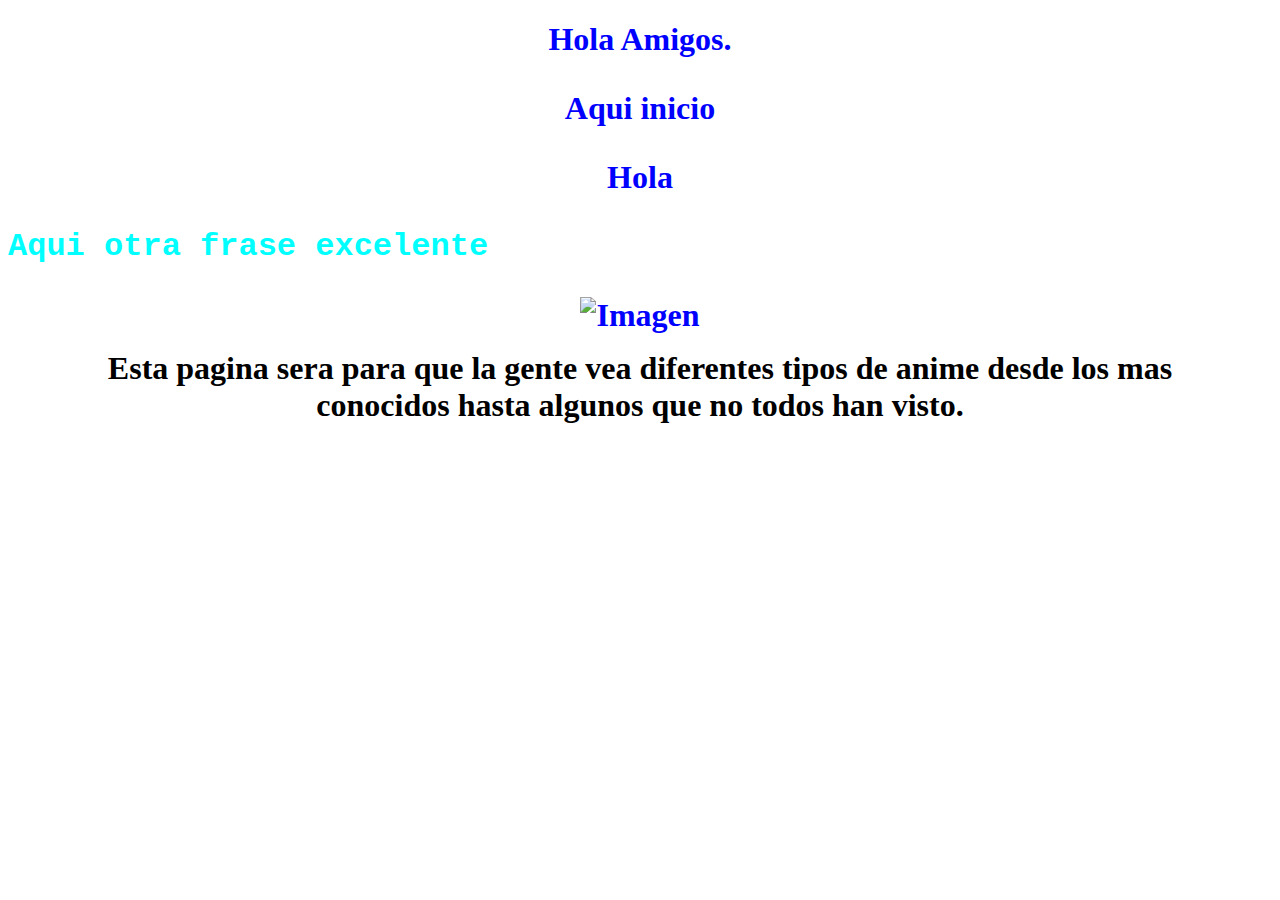
==== index.html @ d1628403 "Agregando parrafo al index" ====
<!DOCTYPE html>
<html lang="en">
<head>
    <meta charset="UTF-8">
    <link rel="stylesheet" href="./css/estilos.css">
    <meta http-equiv="X-UA-Compatible" content="IE=edge">
    <meta name="viewport" content="width=device-width, initial-scale=1.0">
    <title>Mi Primera Pagina</title>
</head>
<body>
    <h1>
        Hola Amigos.
        <p>Aqui inicio </p>
        Hola
        <p id="PrimeraFrase">
            Aqui otra frase
            excelente
        </p>

        <img src="./inicio.jpg" alt="Imagen" height="500px" width="500px">
   
        <p id="descripcion">
            Esta pagina sera para que la gente vea diferentes tipos de anime
            desde los mas conocidos hasta algunos que no todos han visto.
        </p>
    </h1>

</body>
</html>
---- css/estilos.css ----
body{
    color: blue;
    text-align: center;
}
#PrimeraFrase{
    text-align: justify;
    color: aqua;
    font-family: 'Courier New', Courier, monospace;
}

#descripcion{
    color: black;
    margin: 1rem 5rem;
    
}
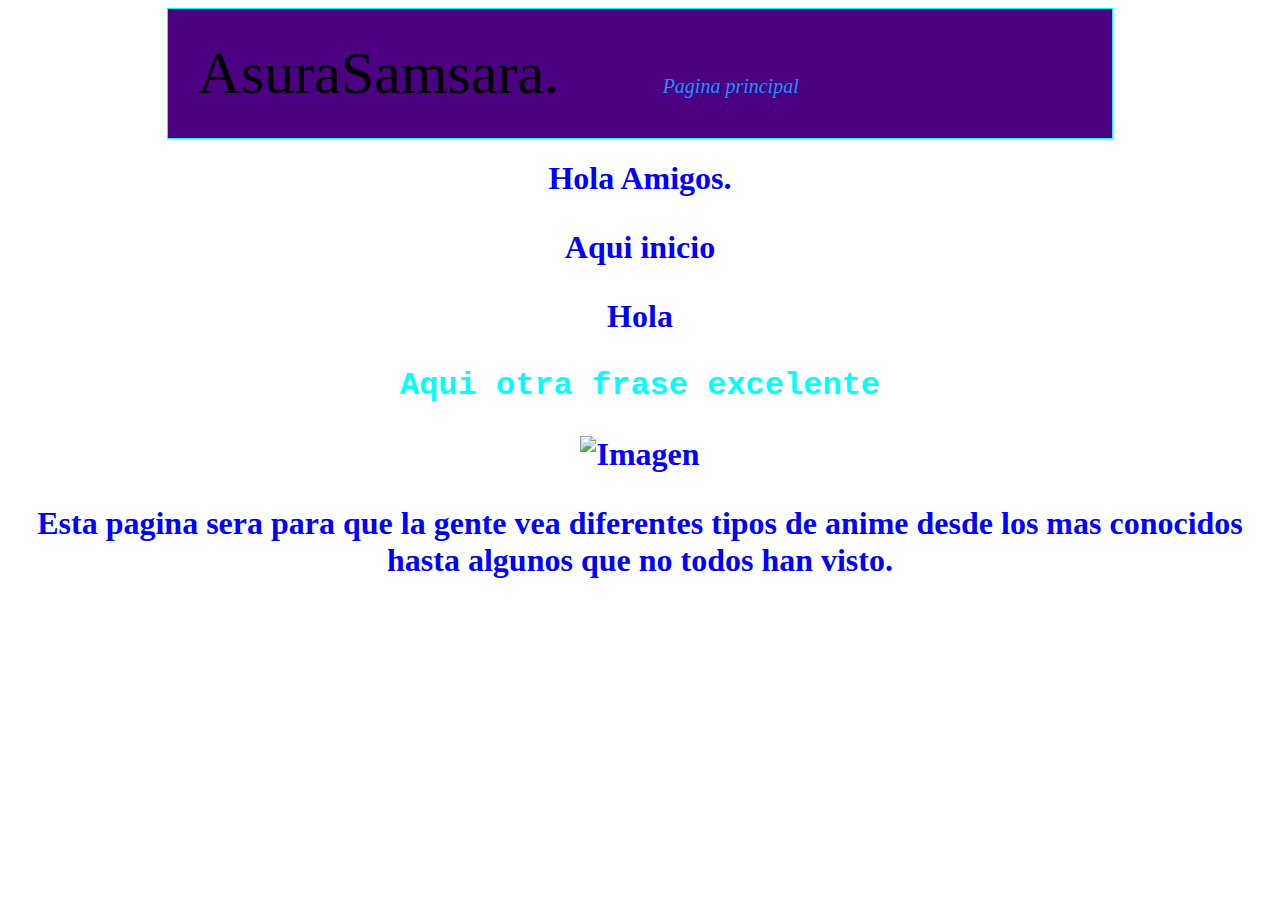
==== commit dd501cc1: "Dando Formato a codigo" ====
--- a/index.html
+++ b/index.html
@@ -1,29 +1,30 @@
 <!DOCTYPE html>
 <html lang="en">
-<head>
-    <meta charset="UTF-8">
-    <link rel="stylesheet" href="./css/estilos.css">
-    <meta http-equiv="X-UA-Compatible" content="IE=edge">
-    <meta name="viewport" content="width=device-width, initial-scale=1.0">
+  <head>
+    <meta charset="UTF-8" />
+    <link rel="stylesheet" href="./css/estilos.css" />
+    <meta http-equiv="X-UA-Compatible" content="IE=edge" />
+    <meta name="viewport" content="width=device-width, initial-scale=1.0" />
     <title>Mi Primera Pagina</title>
-</head>
-<body>
+  </head>
+  <body>
+    <div id="cabecera">
+      AsuraSamsara.
+      <span>Pagina principal</span>
+    </div>
     <h1>
-        Hola Amigos.
-        <p>Aqui inicio </p>
-        Hola
-        <p id="PrimeraFrase">
-            Aqui otra frase
-            excelente
-        </p>
+      Hola Amigos.
+      <p>Aqui inicio</p>
+      Hola
+      <p id="PrimeraFrase">Aqui otra frase excelente</p>
 
-        <img src="./inicio.jpg" alt="Imagen" height="500px" width="500px">
-   
-        <p id="descripcion">
-            Esta pagina sera para que la gente vea diferentes tipos de anime
-            desde los mas conocidos hasta algunos que no todos han visto.
-        </p>
+      <p></p>
+      <img src="./inicio.jpg" alt="Imagen" height="500px" width="500px" />
+
+      <p id="descripcion">
+        Esta pagina sera para que la gente vea diferentes tipos de anime desde
+        los mas conocidos hasta algunos que no todos han visto.
+      </p>
     </h1>
-
-</body>
-</html>+  </body>
+</html>
--- a/css/estilos.css
+++ b/css/estilos.css
@@ -1,15 +1,28 @@
-body{
-    color: blue;
-    text-align: center;
+body {
+  color: blue;
+  text-align: center;
 }
-#PrimeraFrase{
-    text-align: justify;
-    color: aqua;
-    font-family: 'Courier New', Courier, monospace;
+#PrimeraFrase {
+  text-align: center;
+  color: aqua;
+  font-family: "Courier New", Courier, monospace;
 }
 
-#descripcion{
-    color: black;
-    margin: 1rem 5rem;
-    
-}+#cabecera {
+  color: black;
+  padding: 30px;
+  margin: 0 auto;
+  width: 70%;
+  border: 1px solid aqua;
+  background-color: indigo;
+  text-align: left;
+  margin-left: 0% 0%;
+  font-size: 60px;
+}
+
+#cabecera span {
+  color: dodgerblue;
+  margin: 10% 10%;
+  font-size: 20px;
+  font-style: italic;
+}
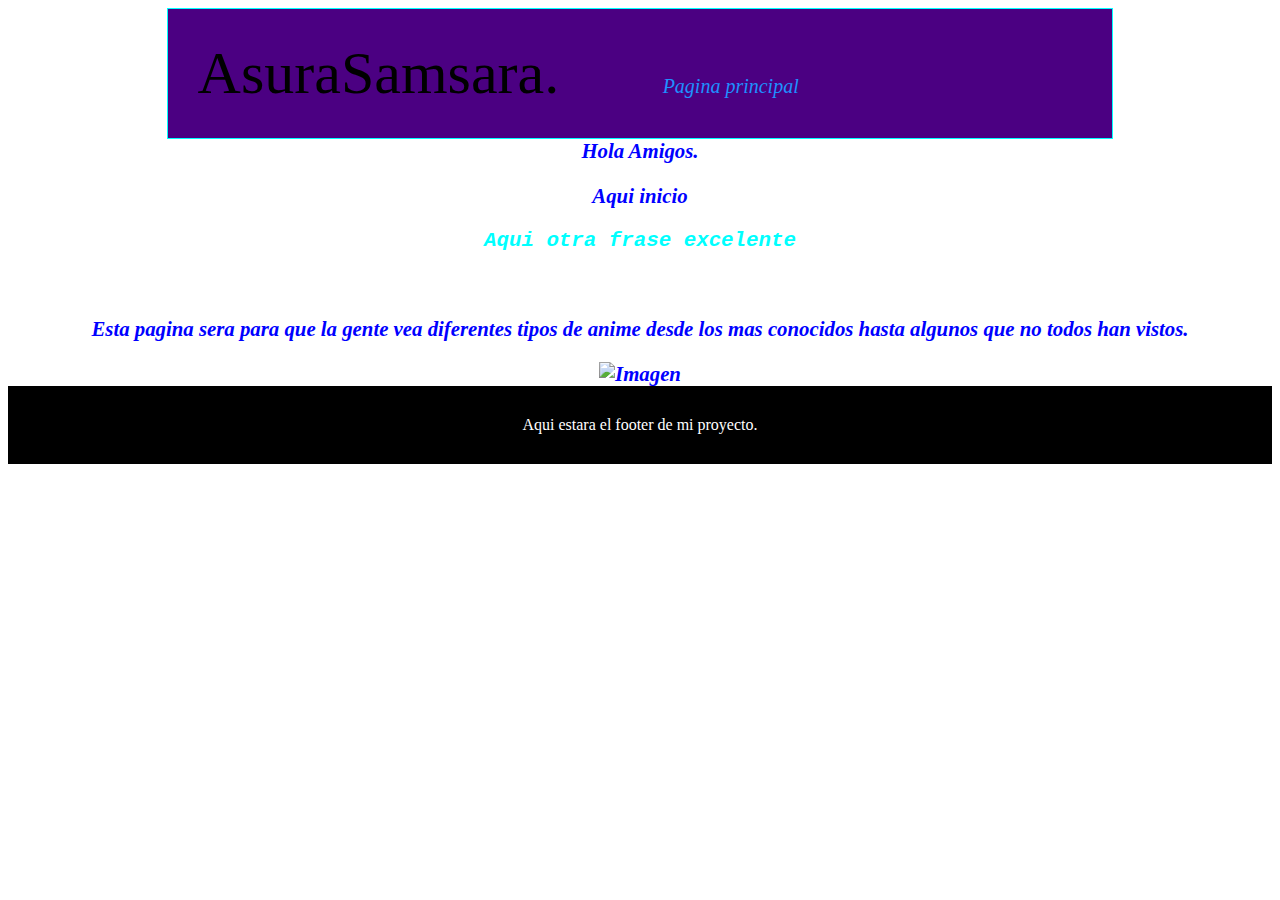
==== commit ab920c41: "Corrigiendo errores y mejorando el codigo" ====
--- a/index.html
+++ b/index.html
@@ -12,19 +12,22 @@
       AsuraSamsara.
       <span>Pagina principal</span>
     </div>
-    <h1>
+    <div id="header">
       Hola Amigos.
       <p>Aqui inicio</p>
-      Hola
+
       <p id="PrimeraFrase">Aqui otra frase excelente</p>
 
-      <p></p>
-      <img src="./inicio.jpg" alt="Imagen" height="500px" width="500px" />
+      <br />
 
       <p id="descripcion">
         Esta pagina sera para que la gente vea diferentes tipos de anime desde
-        los mas conocidos hasta algunos que no todos han visto.
+        los mas conocidos hasta algunos que no todos han vistos.
       </p>
-    </h1>
+
+      <img src="./inicio.jpg" alt="Imagen" height="500px" width="500px" />
+    </div>
+
+    <div id="footer">Aqui estara el footer de mi proyecto.</div>
   </body>
 </html>
--- a/css/estilos.css
+++ b/css/estilos.css
@@ -6,6 +6,11 @@
   text-align: center;
   color: aqua;
   font-family: "Courier New", Courier, monospace;
+}
+#header{
+  font-size: 1.3rem;
+  font-style: oblique;
+  font-weight: bold;
 }
 
 #cabecera {
@@ -26,3 +31,10 @@
   font-size: 20px;
   font-style: italic;
 }
+
+#footer{
+	color: white;
+	background-color:black;
+	padding:30px;
+	margin:0 auto;
+}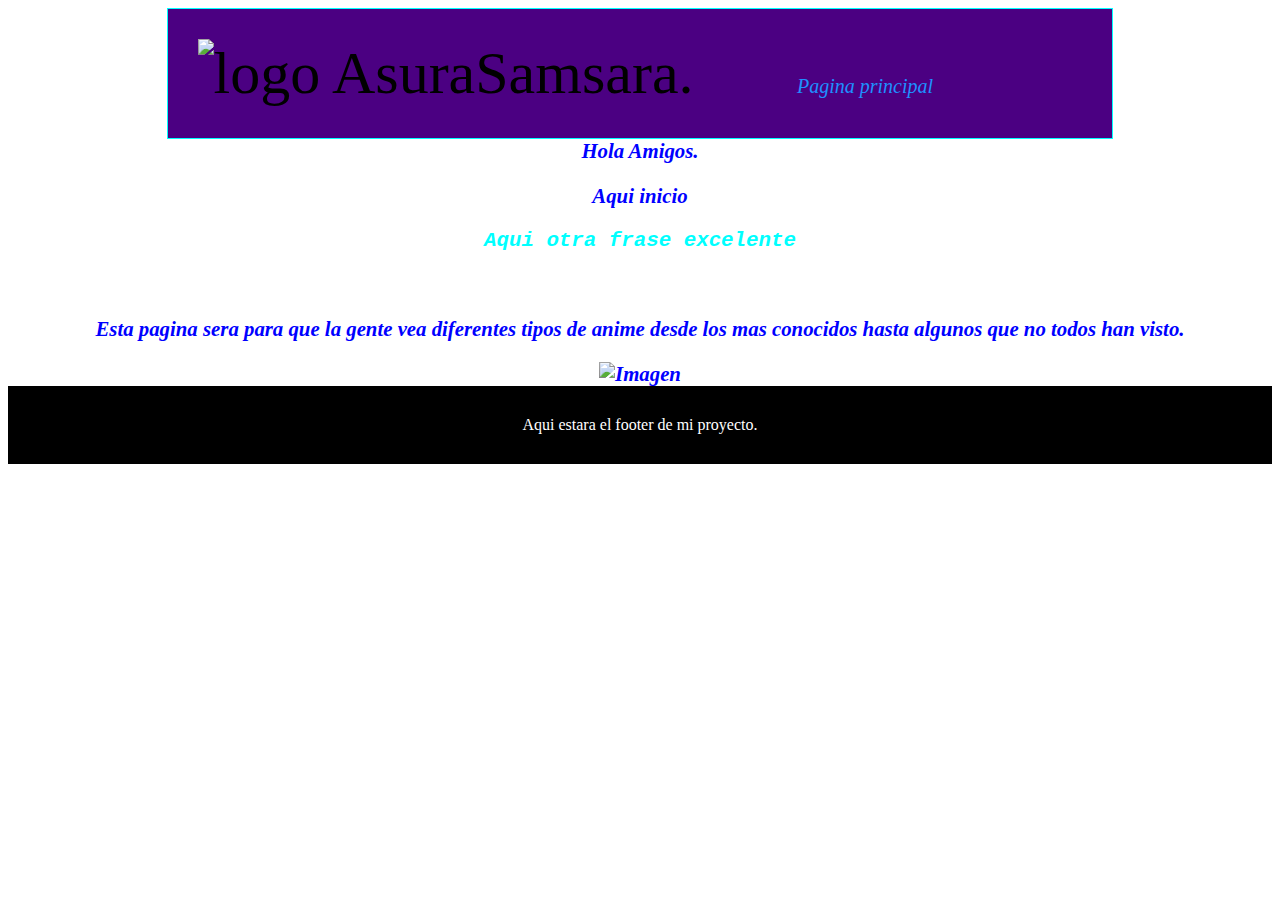
==== commit 1b55ffcf: "Arreglando link imagen" ====
--- a/index.html
+++ b/index.html
@@ -9,6 +9,7 @@
   </head>
   <body>
     <div id="cabecera">
+      <img src="https://i.imgur.com/cJV9OUZ.jpeg" alt="logo" width="50px">
       AsuraSamsara.
       <span>Pagina principal</span>
     </div>
@@ -22,10 +23,10 @@
 
       <p id="descripcion">
         Esta pagina sera para que la gente vea diferentes tipos de anime desde
-        los mas conocidos hasta algunos que no todos han vistos.
+        los mas conocidos hasta algunos que no todos han visto.
       </p>
 
-      <img src="./inicio.jpg" alt="Imagen" height="500px" width="500px" />
+      <img src="./images/inicio.jpg" alt="Imagen" height="500px" width="500px" />
     </div>
 
     <div id="footer">Aqui estara el footer de mi proyecto.</div>
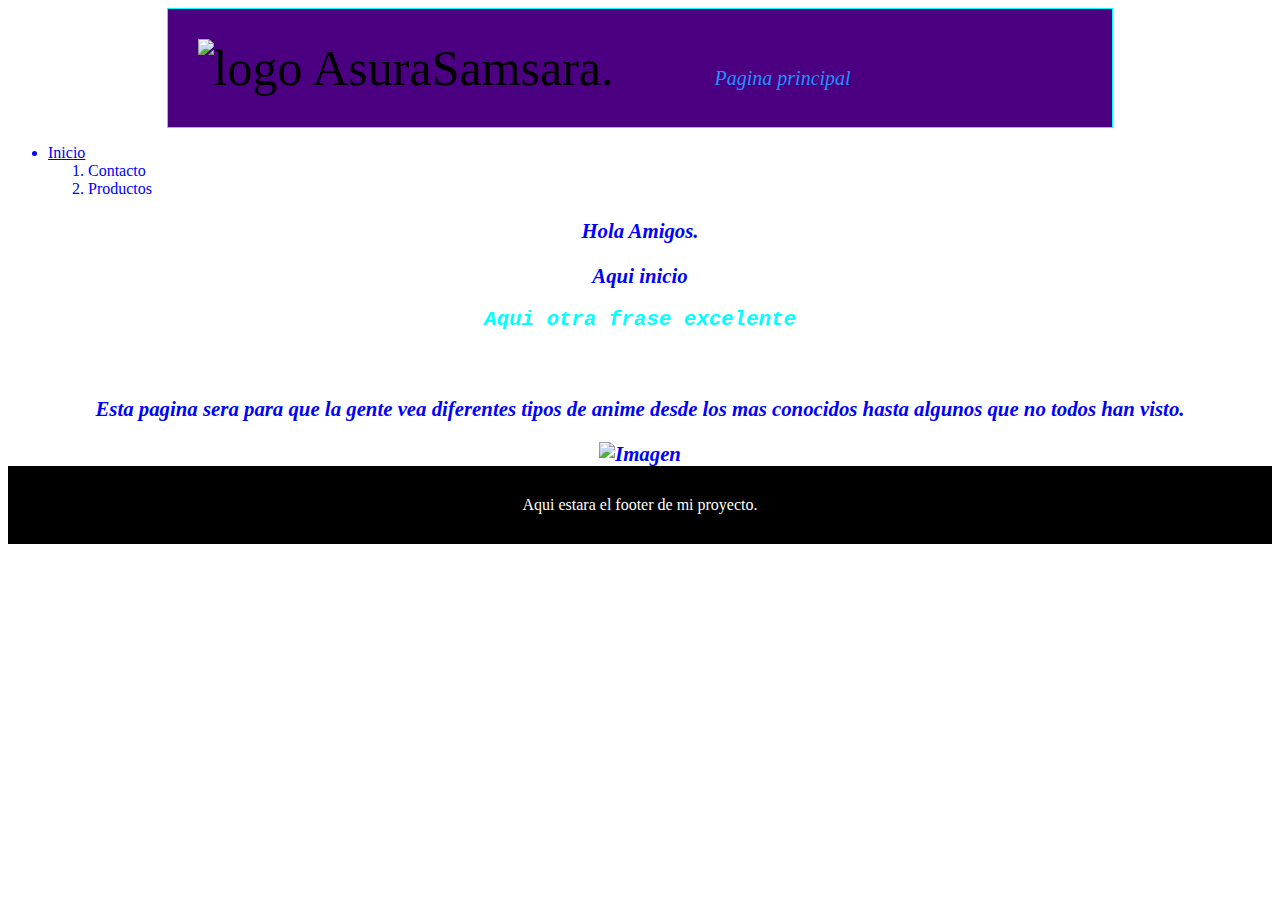
==== commit 9ff664b7: "Mejorando la estructura" ====
--- a/index.html
+++ b/index.html
@@ -5,30 +5,58 @@
     <link rel="stylesheet" href="./css/estilos.css" />
     <meta http-equiv="X-UA-Compatible" content="IE=edge" />
     <meta name="viewport" content="width=device-width, initial-scale=1.0" />
+    <meta name="robots" content="index,follow" />
     <title>Mi Primera Pagina</title>
   </head>
+
   <body>
-    <div id="cabecera">
-      <img src="https://i.imgur.com/cJV9OUZ.jpeg" alt="logo" width="50px">
+    <header id="cabecera">
+      <img src="https://i.imgur.com/cJV9OUZ.jpeg" alt="logo" width="50px" />
       AsuraSamsara.
       <span>Pagina principal</span>
-    </div>
-    <div id="header">
-      Hola Amigos.
-      <p>Aqui inicio</p>
+    </header>
 
-      <p id="PrimeraFrase">Aqui otra frase excelente</p>
+    <nav id="nav">
+      <ul>
+        <li>
+          <a href="./index.html">Inicio</a>
+        </li>
+        <ol>
+         <li>
+          Contacto
+         </li>
+         <li>
+          Productos
+         </li>
+        </ol>
+      </ul>
+    </nav>
 
-      <br />
+    <main id="header">
+      <section>
+        <article>
+          <p>Hola Amigos.</p>
+          <p>Aqui inicio</p>
 
-      <p id="descripcion">
-        Esta pagina sera para que la gente vea diferentes tipos de anime desde
-        los mas conocidos hasta algunos que no todos han visto.
-      </p>
+          <p id="PrimeraFrase">Aqui otra frase excelente</p>
 
-      <img src="./images/inicio.jpg" alt="Imagen" height="500px" width="500px" />
-    </div>
+          <br />
 
-    <div id="footer">Aqui estara el footer de mi proyecto.</div>
+          <p id="descripcion">
+            Esta pagina sera para que la gente vea diferentes tipos de anime
+            desde los mas conocidos hasta algunos que no todos han visto.
+          </p>
+
+          <img
+            src="./images/inicio.jpg"
+            alt="Imagen"
+            height="500px"
+            width="500px"
+          />
+        </article>
+      </section>
+    </main>
+
+    <footer id="footer">Aqui estara el footer de mi proyecto.</footer>
   </body>
 </html>
--- a/css/estilos.css
+++ b/css/estilos.css
@@ -7,6 +7,11 @@
   color: aqua;
   font-family: "Courier New", Courier, monospace;
 }
+
+#nav{
+  text-align: left;
+}
+
 #header{
   font-size: 1.3rem;
   font-style: oblique;
@@ -22,7 +27,7 @@
   background-color: indigo;
   text-align: left;
   margin-left: 0% 0%;
-  font-size: 60px;
+  font-size: 50px;
 }
 
 #cabecera span {
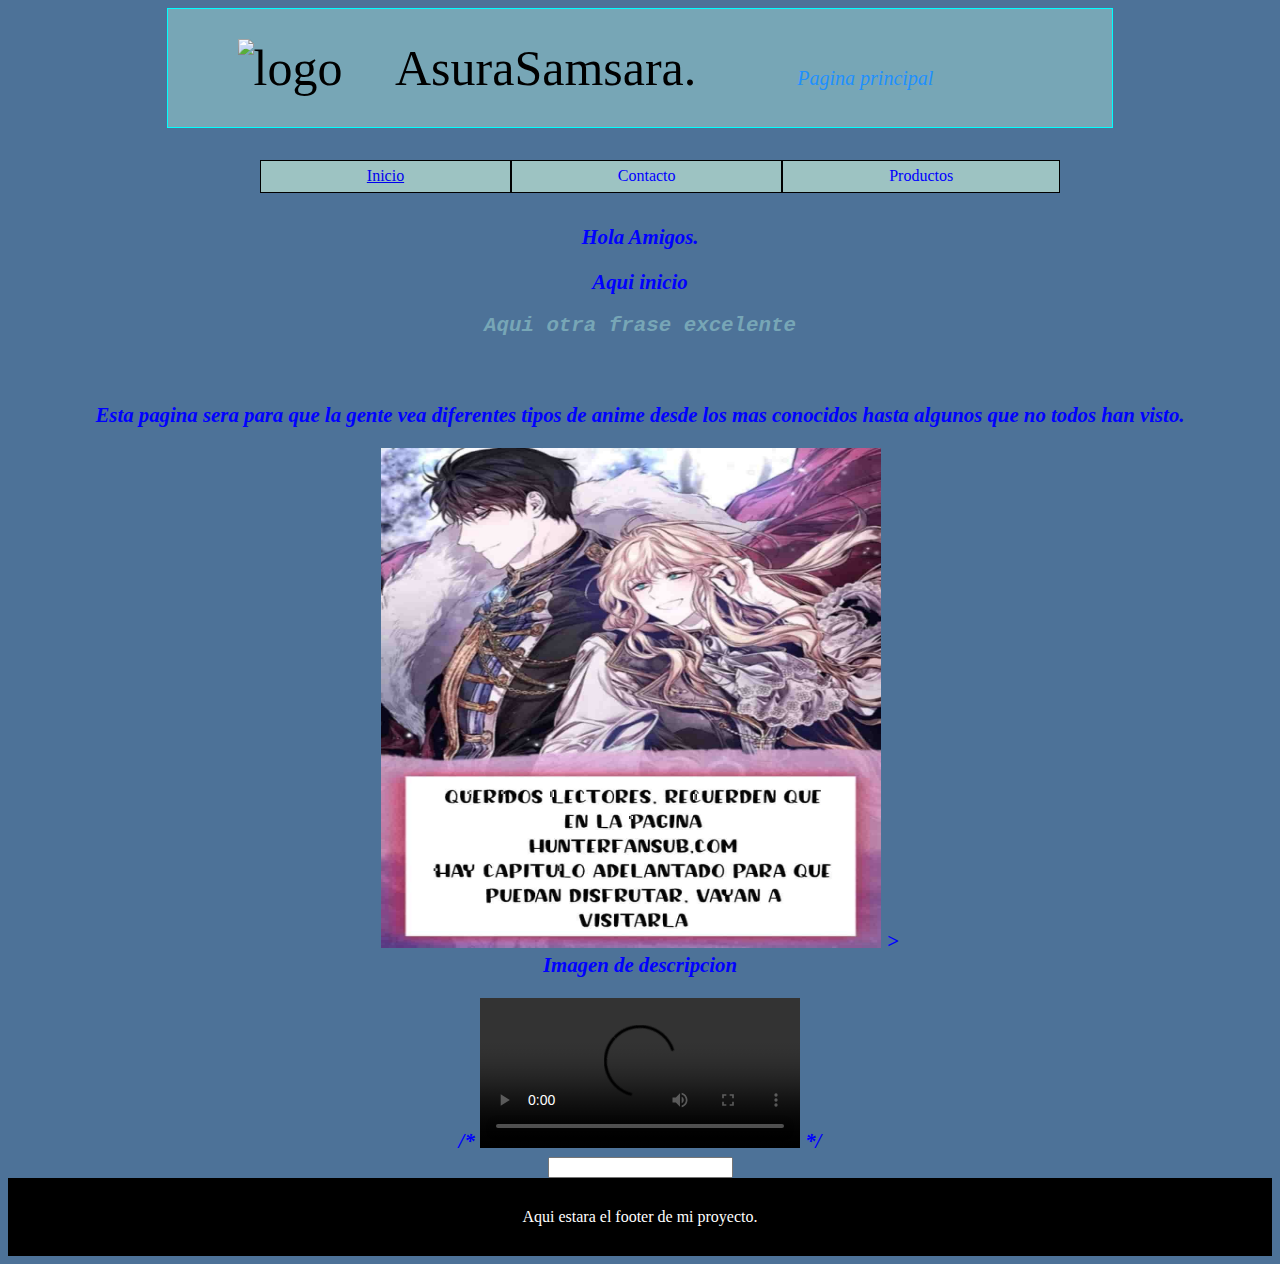
==== commit 0808e116: "Modificando un poco el css y agregando video" ====
--- a/index.html
+++ b/index.html
@@ -11,7 +11,16 @@
 
   <body>
     <header id="cabecera">
-      <img src="https://i.imgur.com/cJV9OUZ.jpeg" alt="logo" width="50px" />
+      <figure>
+        <img 
+          src="https://i.imgur.com/cJV9OUZ.jpeg" 
+          alt="logo" 
+          width="50px" />
+        <!-- <figcaption>
+            Imagen de Logo
+          </figcaption>
+        -->
+      </figure>
       AsuraSamsara.
       <span>Pagina principal</span>
     </header>
@@ -21,14 +30,12 @@
         <li>
           <a href="./index.html">Inicio</a>
         </li>
-        <ol>
-         <li>
-          Contacto
-         </li>
-         <li>
-          Productos
-         </li>
-        </ol>
+          <li>
+            Contacto
+          </li>
+          <li>
+            Productos
+          </li>
       </ul>
     </nav>
 
@@ -47,14 +54,33 @@
             desde los mas conocidos hasta algunos que no todos han visto.
           </p>
 
-          <img
-            src="./images/inicio.jpg"
-            alt="Imagen"
-            height="500px"
-            width="500px"
-          />
+          <figure>
+            <img
+              src="./images/inicio.jpg"
+              alt="Imagen"
+              height="500px"
+              width="500px"
+            />
+            ><figcaption>
+              Imagen de descripcion
+            </figcaption>
+          </figure>
+        </article>
+        <article id="CarruselVideo">
+          /* <video controls preload="auto">
+            <source src="./video/adnVideo.mp4">
+          </video> */
+        </article>
+        <article>
+          <form action="">
+            <label for="Nombre">
+              <span></span>
+              <input type="text" name="" id="Nombre">
+            </label>
+          </form>
         </article>
       </section>
+
     </main>
 
     <footer id="footer">Aqui estara el footer de mi proyecto.</footer>
--- a/css/estilos.css
+++ b/css/estilos.css
@@ -1,15 +1,34 @@
 body {
   color: blue;
   text-align: center;
+  background-color: #4D7298;
 }
 #PrimeraFrase {
   text-align: center;
-  color: aqua;
+  color: #77a6b6;
   font-family: "Courier New", Courier, monospace;
 }
 
 #nav{
-  text-align: left;
+  /* text-align: left;*/
+  margin-top: 2rem;
+  margin-bottom: 2rem;;
+}
+
+#nav ul{
+  display: flex;
+  width: 50rem;
+  margin-left: auto;
+  margin-right: auto;
+  list-style: none;
+}
+
+#nav ul li{
+  flex: 1 1 auto;
+  text-align: center;
+  background: #9DC3C2;
+  padding: 0.4rem;
+  border: 1px solid black;
 }
 
 #header{
@@ -24,7 +43,7 @@
   margin: 0 auto;
   width: 70%;
   border: 1px solid aqua;
-  background-color: indigo;
+  background-color: #77a6b6;
   text-align: left;
   margin-left: 0% 0%;
   font-size: 50px;
@@ -37,9 +56,18 @@
   font-style: italic;
 }
 
+#cabecera figure{
+  display: inline;
+}
+
 #footer{
 	color: white;
 	background-color:black;
 	padding:30px;
 	margin:0 auto;
+}
+
+#CarruselVideo video{
+  width: 20rem;
+  /* height: 10rem; */
 }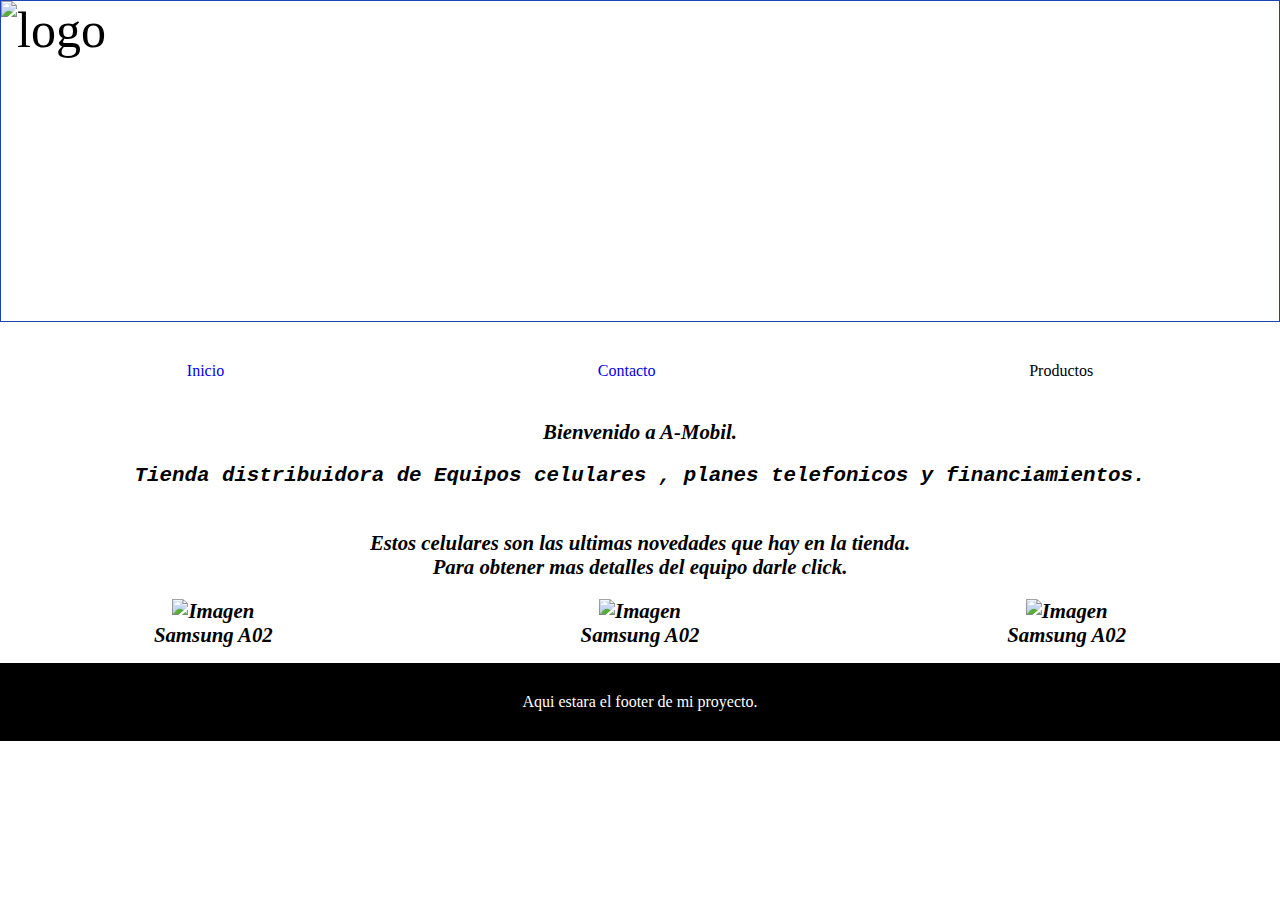
==== commit 26b4301c: "Modificando errores" ====
--- a/index.html
+++ b/index.html
@@ -2,87 +2,99 @@
 <html lang="en">
   <head>
     <meta charset="UTF-8" />
-    <link rel="stylesheet" href="./css/estilos.css" />
+    <link rel="stylesheet" href="./css/globalSettings.css" />
+    <link rel="stylesheet" href="./css/estilosIndex.css" />
     <meta http-equiv="X-UA-Compatible" content="IE=edge" />
     <meta name="viewport" content="width=device-width, initial-scale=1.0" />
     <meta name="robots" content="index,follow" />
-    <title>Mi Primera Pagina</title>
+    <title>A-Movil Ciudad Azteca</title>
   </head>
 
   <body>
-    <header id="cabecera">
+    <header class="cabecera">
       <figure>
-        <img 
-          src="https://i.imgur.com/cJV9OUZ.jpeg" 
-          alt="logo" 
-          width="50px" />
+        <img src="./images/logoAMobil.png" alt="logo" />
         <!-- <figcaption>
             Imagen de Logo
           </figcaption>
         -->
       </figure>
-      AsuraSamsara.
-      <span>Pagina principal</span>
     </header>
 
-    <nav id="nav">
-      <ul>
-        <li>
+    <nav class="nav">
+      <ul class="nav__list">
+        <li class="nav__list__item">
           <a href="./index.html">Inicio</a>
         </li>
-          <li>
-            Contacto
-          </li>
-          <li>
-            Productos
-          </li>
+        <li class="nav__list__item">
+          <a href="./contacto.html">Contacto</a>
+        </li>
+        <li class="nav__list__item">
+          <a href="">Productos</a>
+        </li>
       </ul>
     </nav>
 
-    <main id="header">
+    <main class="main-cuerpo">
       <section>
         <article>
-          <p>Hola Amigos.</p>
-          <p>Aqui inicio</p>
+          <p>Bienvenido a A-Mobil.</p>
+          <p></p>
 
-          <p id="PrimeraFrase">Aqui otra frase excelente</p>
+          <p id="PrimeraFrase">
+            Tienda distribuidora de Equipos celulares , planes telefonicos y
+            financiamientos.
+          </p>
 
           <br />
 
-          <p id="descripcion">
-            Esta pagina sera para que la gente vea diferentes tipos de anime
-            desde los mas conocidos hasta algunos que no todos han visto.
+          <p>
+            Estos celulares son las ultimas novedades que hay en la tienda.
+            <br />
+            Para obtener mas detalles del equipo darle click.
           </p>
+        </article>
+
+        <article class="carruselTelefonos">
+          <figure>
+            <img src="./images/a02.png" alt="Imagen" />
+            <figcaption>Samsung A02</figcaption>
+          </figure>
 
           <figure>
-            <img
-              src="./images/inicio.jpg"
-              alt="Imagen"
-              height="500px"
-              width="500px"
-            />
-            ><figcaption>
-              Imagen de descripcion
-            </figcaption>
+            <img src="./images/e6_Play.jpg" alt="Imagen" />
+            <figcaption>Samsung A02</figcaption>
+          </figure>
+
+          <figure>
+            <img src="./images/redmi9A.jpg" alt="Imagen" />
+            <figcaption>Samsung A02</figcaption>
           </figure>
         </article>
-        <article id="CarruselVideo">
-          /* <video controls preload="auto">
-            <source src="./video/adnVideo.mp4">
-          </video> */
+
+        <!--
+
+        <article class="CarruselVideo">
+          
+          <video controls preload="auto">
+            <source src="./video/adnVideo.mp4" />
+          </video>
+          
         </article>
         <article>
           <form action="">
             <label for="Nombre">
               <span></span>
-              <input type="text" name="" id="Nombre">
+              <input type="text" name="" id="Nombre" />
             </label>
           </form>
         </article>
-      </section>
 
+      --></section>
     </main>
 
-    <footer id="footer">Aqui estara el footer de mi proyecto.</footer>
+    <footer class="main-footer">
+      Aqui estara el footer de mi proyecto.
+    </footer>
   </body>
 </html>
--- a/css/globalSettings.css
+++ b/css/globalSettings.css
@@ -0,0 +1,72 @@
+*{
+  margin: 0;
+  padding: 0;
+  box-sizing: border-box;
+}
+
+p{
+  margin-bottom: 20px;
+}
+
+body {
+  text-align: center;
+}
+
+.nav {
+  /* text-align: left;*/
+  width: 100%;
+  margin-top: 2rem;
+  margin-bottom: 2rem;
+}
+
+.nav__list {
+  display: flex;
+  width: 100%;
+  margin-left: auto;
+  margin-right: auto;
+  list-style: none;
+}
+
+.nav__list__item{
+  flex: auto;
+  text-align: center;
+ /* border: 1px solid black; */
+}
+
+.nav__list__item a{
+  display: block;
+  /* background: #9dc3c2; */
+  text-decoration: none;
+  padding: 0.5rem;
+  border-radius: 20px;
+}
+
+.nav__list__item a:visited{
+  color:black;
+}
+
+.nav__list__item a:hover{
+  color:coral;
+  /* background: rgb(58, 58, 190) */
+}
+
+
+.cabecera {
+  border: 1px solid rgb(29, 68, 175);
+  text-align: left;
+  margin-left: 0% 0%;
+  font-size: 50px;
+}
+
+.cabecera figure img{
+  display: block;
+  width: 100%;
+  height: 20rem;
+}
+
+.main-footer {
+  color: white;
+  background-color: black;
+  padding: 30px;
+  margin: 1rem auto;
+}
--- a/css/estilosIndex.css
+++ b/css/estilosIndex.css
@@ -0,0 +1,28 @@
+.main-cuerpo {
+  font-size: 1.3rem;
+  font-style: oblique;
+  font-weight: bold;
+}
+
+#PrimeraFrase {
+  text-align: center;
+  font-family: "Courier New", Courier, monospace;
+}
+
+
+.carruselTelefonos {
+  display: flex;
+}
+
+.carruselTelefonos figure {
+  flex: auto;
+}
+
+.carruselTelefonos figure img {
+  width: 10rem;
+}
+
+.CarruselVideo video {
+  width: 20rem;
+  /* height: 10rem; */
+}
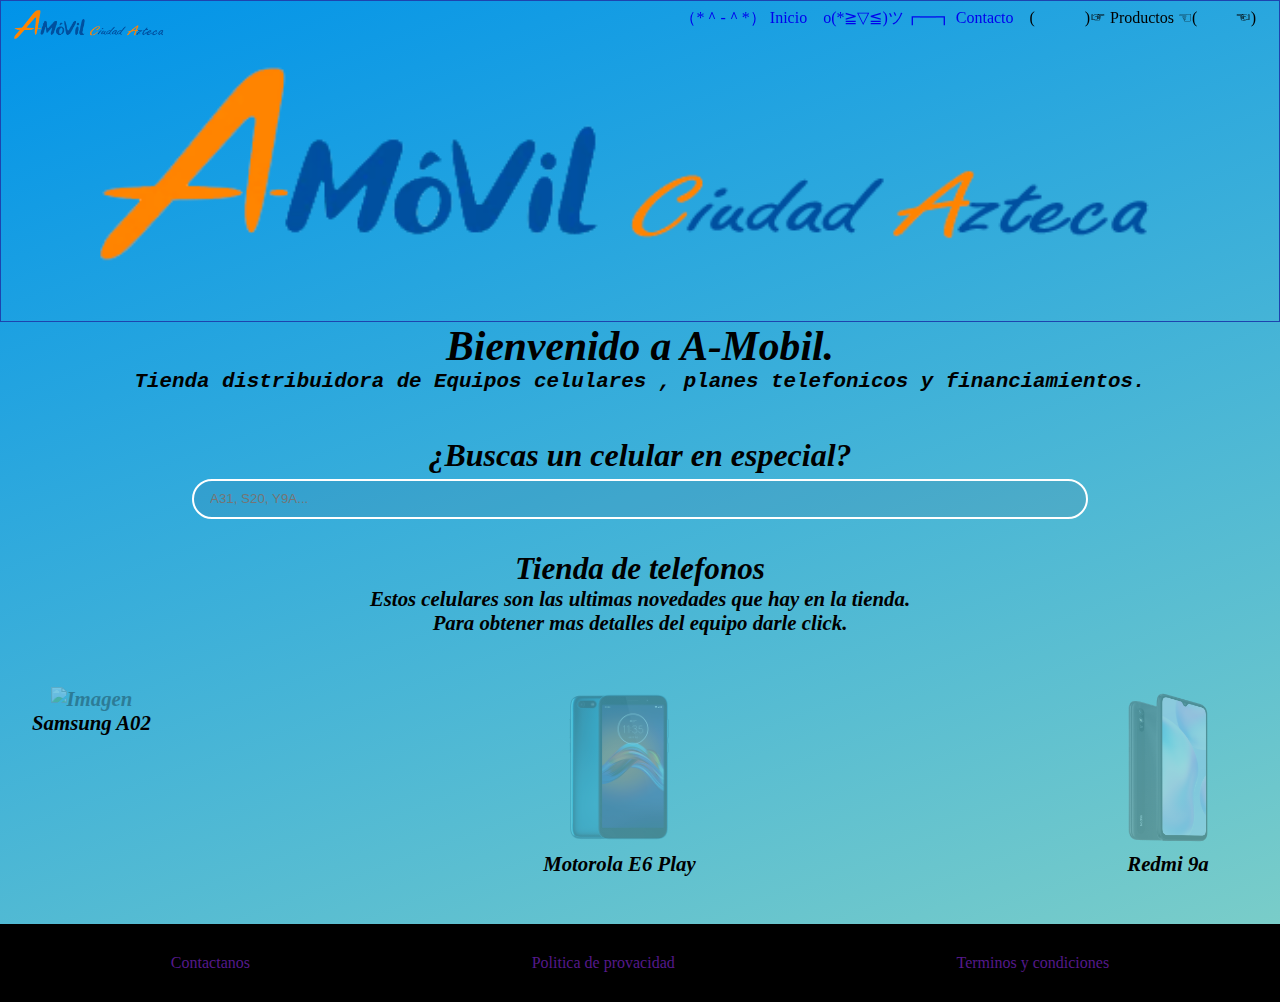
==== commit 200f8c47: "Modificaciones egun Platzy" ====
--- a/index.html
+++ b/index.html
@@ -3,6 +3,7 @@
   <head>
     <meta charset="UTF-8" />
     <link rel="stylesheet" href="./css/globalSettings.css" />
+    <link rel="stylesheet" href="./css/all.min.css" />
     <link rel="stylesheet" href="./css/estilosIndex.css" />
     <meta http-equiv="X-UA-Compatible" content="IE=edge" />
     <meta name="viewport" content="width=device-width, initial-scale=1.0" />
@@ -11,6 +12,26 @@
   </head>
 
   <body>
+    <nav class="nav">
+      <div class="nav__img">
+        <a href="./index.html">
+          <img src="./images/logoAMobil.png" />
+        </a>
+      </div>
+
+      <ul class="nav__list">
+        <li class="nav__list__item">
+          <a href="./index.html">（*＾-＾*） Inicio</a>
+        </li>
+        <li class="nav__list__item">
+          <a href="./contacto.html">o(*≧▽≦)ツ┏━┓ Contacto</a>
+        </li>
+        <li class="nav__list__item">
+          <a href="">(☞ﾟヮﾟ)☞ Productos ☜(ﾟヮﾟ☜)</a>
+        </li>
+      </ul>
+    </nav>
+
     <header class="cabecera">
       <figure>
         <img src="./images/logoAMobil.png" alt="logo" />
@@ -21,55 +42,72 @@
       </figure>
     </header>
 
-    <nav class="nav">
-      <ul class="nav__list">
-        <li class="nav__list__item">
-          <a href="./index.html">Inicio</a>
-        </li>
-        <li class="nav__list__item">
-          <a href="./contacto.html">Contacto</a>
-        </li>
-        <li class="nav__list__item">
-          <a href="">Productos</a>
-        </li>
-      </ul>
-    </nav>
-
     <main class="main-cuerpo">
+      <h1>Bienvenido a A-Mobil.</h1>
       <section>
         <article>
-          <p>Bienvenido a A-Mobil.</p>
-          <p></p>
-
           <p id="PrimeraFrase">
             Tienda distribuidora de Equipos celulares , planes telefonicos y
             financiamientos.
           </p>
 
           <br />
+        </article>
 
+        <article class="main__search">
+          <span> ¿Buscas un celular en especial? </span>
+          <form class="form__search">
+            <label for="search">
+              <input
+                type="text"
+                id="search"
+                name="search"
+                placeholder="A31, S20, Y9A..."
+              />
+            </label>
+          </form>
+        </article>
+
+        <article class="carruselTelefonos">
+          <h2>Tienda de telefonos</h2>
           <p>
             Estos celulares son las ultimas novedades que hay en la tienda.
             <br />
             Para obtener mas detalles del equipo darle click.
           </p>
-        </article>
 
-        <article class="carruselTelefonos">
-          <figure>
-            <img src="./images/a02.png" alt="Imagen" />
-            <figcaption>Samsung A02</figcaption>
-          </figure>
-
-          <figure>
-            <img src="./images/e6_Play.jpg" alt="Imagen" />
-            <figcaption>Samsung A02</figcaption>
-          </figure>
-
-          <figure>
-            <img src="./images/redmi9A.jpg" alt="Imagen" />
-            <figcaption>Samsung A02</figcaption>
-          </figure>
+          <ul class="carruselTelefonos__navigation">
+            <li>
+              <figure>
+                <img
+                  class="carruselTelefonos__img"
+                  src="./images/a02.png"
+                  alt="Imagen"
+                />
+                <figcaption>Samsung A02</figcaption>
+              </figure>
+            </li>
+            <li>
+              <figure>
+                <img
+                  class="carruselTelefonos__img"
+                  src="./images/e6_Play.png"
+                  alt="Imagen"
+                />
+                <figcaption>Motorola E6 Play</figcaption>
+              </figure>
+            </li>
+            <li>
+              <figure>
+                <img
+                  class="carruselTelefonos__img"
+                  src="./images/redmi9a.jpg"
+                  alt="Imagen"
+                />
+                <figcaption>Redmi 9a</figcaption>
+              </figure>
+            </li>
+          </ul>
         </article>
 
         <!--
@@ -94,7 +132,17 @@
     </main>
 
     <footer class="main-footer">
-      Aqui estara el footer de mi proyecto.
+      <ul class="main-footer__footer-nav">
+        <li class="main-footer__footer-nav__item">
+          <a href="">Contactanos</a>
+        </li>
+        <li class="main-footer__footer-nav__item">
+          <a href="">Politica de provacidad</a>
+        </li>
+        <li class="main-footer__footer-nav__item">
+          <a href="">Terminos y condiciones</a>
+        </li>
+      </ul>
     </footer>
   </body>
 </html>
--- a/css/globalSettings.css
+++ b/css/globalSettings.css
@@ -1,55 +1,60 @@
-*{
+* {
   margin: 0;
   padding: 0;
   box-sizing: border-box;
 }
 
-p{
+p {
   margin-bottom: 20px;
 }
 
 body {
   text-align: center;
+  background-color: #0093e9;
+  background-image: linear-gradient(160deg, #0093e9 0%, #80d0c7 100%);
 }
 
 .nav {
-  /* text-align: left;*/
+  display: flex;
+  justify-content: space-between;
   width: 100%;
-  margin-top: 2rem;
   margin-bottom: 2rem;
+  position: fixed;
+  z-index: 10;
+  box-sizing: border-box;
+}
+
+.nav__main {
+  list-style: none;
 }
 
 .nav__list {
   display: flex;
-  width: 100%;
-  margin-left: auto;
-  margin-right: auto;
+  flex-flow: column no-wrap;
+  align-items: center;
+  margin: 0 1rem auto auto;
   list-style: none;
 }
 
-.nav__list__item{
-  flex: auto;
-  text-align: center;
- /* border: 1px solid black; */
+.nav__img img {
+  height: 3rem;
 }
 
-.nav__list__item a{
+.nav__list__item a {
   display: block;
-  /* background: #9dc3c2; */
   text-decoration: none;
   padding: 0.5rem;
   border-radius: 20px;
 }
 
-.nav__list__item a:visited{
-  color:black;
+.nav__list__item a:visited {
+  color: black;
 }
 
-.nav__list__item a:hover{
-  color:coral;
-  /* background: rgb(58, 58, 190) */
+.nav__list__item a:hover {
+  color: coral;
+  background: rgb(58, 58, 190, 0.3);
 }
-
 
 .cabecera {
   border: 1px solid rgb(29, 68, 175);
@@ -58,7 +63,7 @@
   font-size: 50px;
 }
 
-.cabecera figure img{
+.cabecera figure img {
   display: block;
   width: 100%;
   height: 20rem;
@@ -68,5 +73,18 @@
   color: white;
   background-color: black;
   padding: 30px;
-  margin: 1rem auto;
+  margin: 1rem auto 0rem auto;
 }
+
+.main-footer__footer-nav {
+  display: flex;
+  list-style: none;
+}
+
+.main-footer__footer-nav__item {
+  flex: auto;
+}
+
+.main-footer__footer-nav__item a {
+  text-decoration: none;
+}
--- a/css/all.min.css
+++ b/css/all.min.css
@@ -0,0 +1,5 @@
+/*!
+ * Font Awesome Free 5.15.4 by @fontawesome - https://fontawesome.com
+ * License - https://fontawesome.com/license/free (Icons: CC BY 4.0, Fonts: SIL OFL 1.1, Code: MIT License)
+ */
+.fa,.fab,.fad,.fal,.far,.fas{-moz-osx-font-smoothing:grayscale;-webkit-font-smoothing:antialiased;display:inline-block;font-style:normal;font-variant:normal;text-rendering:auto;line-height:1}.fa-lg{font-size:1.33333em;line-height:.75em;vertical-align:-.0667em}.fa-xs{font-size:.75em}.fa-sm{font-size:.875em}.fa-1x{font-size:1em}.fa-2x{font-size:2em}.fa-3x{font-size:3em}.fa-4x{font-size:4em}.fa-5x{font-size:5em}.fa-6x{font-size:6em}.fa-7x{font-size:7em}.fa-8x{font-size:8em}.fa-9x{font-size:9em}.fa-10x{font-size:10em}.fa-fw{text-align:center;width:1.25em}.fa-ul{list-style-type:none;margin-left:2.5em;padding-left:0}.fa-ul>li{position:relative}.fa-li{left:-2em;position:absolute;text-align:center;width:2em;line-height:inherit}.fa-border{border:.08em solid #eee;border-radius:.1em;padding:.2em .25em .15em}.fa-pull-left{float:left}.fa-pull-right{float:right}.fa.fa-pull-left,.fab.fa-pull-left,.fal.fa-pull-left,.far.fa-pull-left,.fas.fa-pull-left{margin-right:.3em}.fa.fa-pull-right,.fab.fa-pull-right,.fal.fa-pull-right,.far.fa-pull-right,.fas.fa-pull-right{margin-left:.3em}.fa-spin{-webkit-animation:fa-spin 2s linear infinite;animation:fa-spin 2s linear infinite}.fa-pulse{-webkit-animation:fa-spin 1s steps(8) infinite;animation:fa-spin 1s steps(8) infinite}@-webkit-keyframes fa-spin{0%{-webkit-transform:rotate(0deg);transform:rotate(0deg)}to{-webkit-transform:rotate(1turn);transform:rotate(1turn)}}@keyframes fa-spin{0%{-webkit-transform:rotate(0deg);transform:rotate(0deg)}to{-webkit-transform:rotate(1turn);transform:rotate(1turn)}}.fa-rotate-90{-ms-filter:"progid:DXImageTransform.Microsoft.BasicImage(rotation=1)";-webkit-transform:rotate(90deg);transform:rotate(90deg)}.fa-rotate-180{-ms-filter:"progid:DXImageTransform.Microsoft.BasicImage(rotation=2)";-webkit-transform:rotate(180deg);transform:rotate(180deg)}.fa-rotate-270{-ms-filter:"progid:DXImageTransform.Microsoft.BasicImage(rotation=3)";-webkit-transform:rotate(270deg);transform:rotate(270deg)}.fa-flip-horizontal{-ms-filter:"progid:DXImageTransform.Microsoft.BasicImage(rotation=0, mirror=1)";-webkit-transform:scaleX(-1);transform:scaleX(-1)}.fa-flip-vertical{-webkit-transform:scaleY(-1);transform:scaleY(-1)}.fa-flip-both,.fa-flip-horizontal.fa-flip-vertical,.fa-flip-vertical{-ms-filter:"progid:DXImageTransform.Microsoft.BasicImage(rotation=2, mirror=1)"}.fa-flip-both,.fa-flip-horizontal.fa-flip-vertical{-webkit-transform:scale(-1);transform:scale(-1)}:root .fa-flip-both,:root .fa-flip-horizontal,:root .fa-flip-vertical,:root .fa-rotate-90,:root .fa-rotate-180,:root .fa-rotate-270{-webkit-filter:none;filter:none}.fa-stack{display:inline-block;height:2em;line-height:2em;position:relative;vertical-align:middle;width:2.5em}.fa-stack-1x,.fa-stack-2x{left:0;position:absolute;text-align:center;width:100%}.fa-stack-1x{line-height:inherit}.fa-stack-2x{font-size:2em}.fa-inverse{color:#fff}.fa-500px:before{content:"\f26e"}.fa-accessible-icon:before{content:"\f368"}.fa-accusoft:before{content:"\f369"}.fa-acquisitions-incorporated:before{content:"\f6af"}.fa-ad:before{content:"\f641"}.fa-address-book:before{content:"\f2b9"}.fa-address-card:before{content:"\f2bb"}.fa-adjust:before{content:"\f042"}.fa-adn:before{content:"\f170"}.fa-adversal:before{content:"\f36a"}.fa-affiliatetheme:before{content:"\f36b"}.fa-air-freshener:before{content:"\f5d0"}.fa-airbnb:before{content:"\f834"}.fa-algolia:before{content:"\f36c"}.fa-align-center:before{content:"\f037"}.fa-align-justify:before{content:"\f039"}.fa-align-left:before{content:"\f036"}.fa-align-right:before{content:"\f038"}.fa-alipay:before{content:"\f642"}.fa-allergies:before{content:"\f461"}.fa-amazon:before{content:"\f270"}.fa-amazon-pay:before{content:"\f42c"}.fa-ambulance:before{content:"\f0f9"}.fa-american-sign-language-interpreting:before{content:"\f2a3"}.fa-amilia:before{content:"\f36d"}.fa-anchor:before{content:"\f13d"}.fa-android:before{content:"\f17b"}.fa-angellist:before{content:"\f209"}.fa-angle-double-down:before{content:"\f103"}.fa-angle-double-left:before{content:"\f100"}.fa-angle-double-right:before{content:"\f101"}.fa-angle-double-up:before{content:"\f102"}.fa-angle-down:before{content:"\f107"}.fa-angle-left:before{content:"\f104"}.fa-angle-right:before{content:"\f105"}.fa-angle-up:before{content:"\f106"}.fa-angry:before{content:"\f556"}.fa-angrycreative:before{content:"\f36e"}.fa-angular:before{content:"\f420"}.fa-ankh:before{content:"\f644"}.fa-app-store:before{content:"\f36f"}.fa-app-store-ios:before{content:"\f370"}.fa-apper:before{content:"\f371"}.fa-apple:before{content:"\f179"}.fa-apple-alt:before{content:"\f5d1"}.fa-apple-pay:before{content:"\f415"}.fa-archive:before{content:"\f187"}.fa-archway:before{content:"\f557"}.fa-arrow-alt-circle-down:before{content:"\f358"}.fa-arrow-alt-circle-left:before{content:"\f359"}.fa-arrow-alt-circle-right:before{content:"\f35a"}.fa-arrow-alt-circle-up:before{content:"\f35b"}.fa-arrow-circle-down:before{content:"\f0ab"}.fa-arrow-circle-left:before{content:"\f0a8"}.fa-arrow-circle-right:before{content:"\f0a9"}.fa-arrow-circle-up:before{content:"\f0aa"}.fa-arrow-down:before{content:"\f063"}.fa-arrow-left:before{content:"\f060"}.fa-arrow-right:before{content:"\f061"}.fa-arrow-up:before{content:"\f062"}.fa-arrows-alt:before{content:"\f0b2"}.fa-arrows-alt-h:before{content:"\f337"}.fa-arrows-alt-v:before{content:"\f338"}.fa-artstation:before{content:"\f77a"}.fa-assistive-listening-systems:before{content:"\f2a2"}.fa-asterisk:before{content:"\f069"}.fa-asymmetrik:before{content:"\f372"}.fa-at:before{content:"\f1fa"}.fa-atlas:before{content:"\f558"}.fa-atlassian:before{content:"\f77b"}.fa-atom:before{content:"\f5d2"}.fa-audible:before{content:"\f373"}.fa-audio-description:before{content:"\f29e"}.fa-autoprefixer:before{content:"\f41c"}.fa-avianex:before{content:"\f374"}.fa-aviato:before{content:"\f421"}.fa-award:before{content:"\f559"}.fa-aws:before{content:"\f375"}.fa-baby:before{content:"\f77c"}.fa-baby-carriage:before{content:"\f77d"}.fa-backspace:before{content:"\f55a"}.fa-backward:before{content:"\f04a"}.fa-bacon:before{content:"\f7e5"}.fa-bacteria:before{content:"\e059"}.fa-bacterium:before{content:"\e05a"}.fa-bahai:before{content:"\f666"}.fa-balance-scale:before{content:"\f24e"}.fa-balance-scale-left:before{content:"\f515"}.fa-balance-scale-right:before{content:"\f516"}.fa-ban:before{content:"\f05e"}.fa-band-aid:before{content:"\f462"}.fa-bandcamp:before{content:"\f2d5"}.fa-barcode:before{content:"\f02a"}.fa-bars:before{content:"\f0c9"}.fa-baseball-ball:before{content:"\f433"}.fa-basketball-ball:before{content:"\f434"}.fa-bath:before{content:"\f2cd"}.fa-battery-empty:before{content:"\f244"}.fa-battery-full:before{content:"\f240"}.fa-battery-half:before{content:"\f242"}.fa-battery-quarter:before{content:"\f243"}.fa-battery-three-quarters:before{content:"\f241"}.fa-battle-net:before{content:"\f835"}.fa-bed:before{content:"\f236"}.fa-beer:before{content:"\f0fc"}.fa-behance:before{content:"\f1b4"}.fa-behance-square:before{content:"\f1b5"}.fa-bell:before{content:"\f0f3"}.fa-bell-slash:before{content:"\f1f6"}.fa-bezier-curve:before{content:"\f55b"}.fa-bible:before{content:"\f647"}.fa-bicycle:before{content:"\f206"}.fa-biking:before{content:"\f84a"}.fa-bimobject:before{content:"\f378"}.fa-binoculars:before{content:"\f1e5"}.fa-biohazard:before{content:"\f780"}.fa-birthday-cake:before{content:"\f1fd"}.fa-bitbucket:before{content:"\f171"}.fa-bitcoin:before{content:"\f379"}.fa-bity:before{content:"\f37a"}.fa-black-tie:before{content:"\f27e"}.fa-blackberry:before{content:"\f37b"}.fa-blender:before{content:"\f517"}.fa-blender-phone:before{content:"\f6b6"}.fa-blind:before{content:"\f29d"}.fa-blog:before{content:"\f781"}.fa-blogger:before{content:"\f37c"}.fa-blogger-b:before{content:"\f37d"}.fa-bluetooth:before{content:"\f293"}.fa-bluetooth-b:before{content:"\f294"}.fa-bold:before{content:"\f032"}.fa-bolt:before{content:"\f0e7"}.fa-bomb:before{content:"\f1e2"}.fa-bone:before{content:"\f5d7"}.fa-bong:before{content:"\f55c"}.fa-book:before{content:"\f02d"}.fa-book-dead:before{content:"\f6b7"}.fa-book-medical:before{content:"\f7e6"}.fa-book-open:before{content:"\f518"}.fa-book-reader:before{content:"\f5da"}.fa-bookmark:before{content:"\f02e"}.fa-bootstrap:before{content:"\f836"}.fa-border-all:before{content:"\f84c"}.fa-border-none:before{content:"\f850"}.fa-border-style:before{content:"\f853"}.fa-bowling-ball:before{content:"\f436"}.fa-box:before{content:"\f466"}.fa-box-open:before{content:"\f49e"}.fa-box-tissue:before{content:"\e05b"}.fa-boxes:before{content:"\f468"}.fa-braille:before{content:"\f2a1"}.fa-brain:before{content:"\f5dc"}.fa-bread-slice:before{content:"\f7ec"}.fa-briefcase:before{content:"\f0b1"}.fa-briefcase-medical:before{content:"\f469"}.fa-broadcast-tower:before{content:"\f519"}.fa-broom:before{content:"\f51a"}.fa-brush:before{content:"\f55d"}.fa-btc:before{content:"\f15a"}.fa-buffer:before{content:"\f837"}.fa-bug:before{content:"\f188"}.fa-building:before{content:"\f1ad"}.fa-bullhorn:before{content:"\f0a1"}.fa-bullseye:before{content:"\f140"}.fa-burn:before{content:"\f46a"}.fa-buromobelexperte:before{content:"\f37f"}.fa-bus:before{content:"\f207"}.fa-bus-alt:before{content:"\f55e"}.fa-business-time:before{content:"\f64a"}.fa-buy-n-large:before{content:"\f8a6"}.fa-buysellads:before{content:"\f20d"}.fa-calculator:before{content:"\f1ec"}.fa-calendar:before{content:"\f133"}.fa-calendar-alt:before{content:"\f073"}.fa-calendar-check:before{content:"\f274"}.fa-calendar-day:before{content:"\f783"}.fa-calendar-minus:before{content:"\f272"}.fa-calendar-plus:before{content:"\f271"}.fa-calendar-times:before{content:"\f273"}.fa-calendar-week:before{content:"\f784"}.fa-camera:before{content:"\f030"}.fa-camera-retro:before{content:"\f083"}.fa-campground:before{content:"\f6bb"}.fa-canadian-maple-leaf:before{content:"\f785"}.fa-candy-cane:before{content:"\f786"}.fa-cannabis:before{content:"\f55f"}.fa-capsules:before{content:"\f46b"}.fa-car:before{content:"\f1b9"}.fa-car-alt:before{content:"\f5de"}.fa-car-battery:before{content:"\f5df"}.fa-car-crash:before{content:"\f5e1"}.fa-car-side:before{content:"\f5e4"}.fa-caravan:before{content:"\f8ff"}.fa-caret-down:before{content:"\f0d7"}.fa-caret-left:before{content:"\f0d9"}.fa-caret-right:before{content:"\f0da"}.fa-caret-square-down:before{content:"\f150"}.fa-caret-square-left:before{content:"\f191"}.fa-caret-square-right:before{content:"\f152"}.fa-caret-square-up:before{content:"\f151"}.fa-caret-up:before{content:"\f0d8"}.fa-carrot:before{content:"\f787"}.fa-cart-arrow-down:before{content:"\f218"}.fa-cart-plus:before{content:"\f217"}.fa-cash-register:before{content:"\f788"}.fa-cat:before{content:"\f6be"}.fa-cc-amazon-pay:before{content:"\f42d"}.fa-cc-amex:before{content:"\f1f3"}.fa-cc-apple-pay:before{content:"\f416"}.fa-cc-diners-club:before{content:"\f24c"}.fa-cc-discover:before{content:"\f1f2"}.fa-cc-jcb:before{content:"\f24b"}.fa-cc-mastercard:before{content:"\f1f1"}.fa-cc-paypal:before{content:"\f1f4"}.fa-cc-stripe:before{content:"\f1f5"}.fa-cc-visa:before{content:"\f1f0"}.fa-centercode:before{content:"\f380"}.fa-centos:before{content:"\f789"}.fa-certificate:before{content:"\f0a3"}.fa-chair:before{content:"\f6c0"}.fa-chalkboard:before{content:"\f51b"}.fa-chalkboard-teacher:before{content:"\f51c"}.fa-charging-station:before{content:"\f5e7"}.fa-chart-area:before{content:"\f1fe"}.fa-chart-bar:before{content:"\f080"}.fa-chart-line:before{content:"\f201"}.fa-chart-pie:before{content:"\f200"}.fa-check:before{content:"\f00c"}.fa-check-circle:before{content:"\f058"}.fa-check-double:before{content:"\f560"}.fa-check-square:before{content:"\f14a"}.fa-cheese:before{content:"\f7ef"}.fa-chess:before{content:"\f439"}.fa-chess-bishop:before{content:"\f43a"}.fa-chess-board:before{content:"\f43c"}.fa-chess-king:before{content:"\f43f"}.fa-chess-knight:before{content:"\f441"}.fa-chess-pawn:before{content:"\f443"}.fa-chess-queen:before{content:"\f445"}.fa-chess-rook:before{content:"\f447"}.fa-chevron-circle-down:before{content:"\f13a"}.fa-chevron-circle-left:before{content:"\f137"}.fa-chevron-circle-right:before{content:"\f138"}.fa-chevron-circle-up:before{content:"\f139"}.fa-chevron-down:before{content:"\f078"}.fa-chevron-left:before{content:"\f053"}.fa-chevron-right:before{content:"\f054"}.fa-chevron-up:before{content:"\f077"}.fa-child:before{content:"\f1ae"}.fa-chrome:before{content:"\f268"}.fa-chromecast:before{content:"\f838"}.fa-church:before{content:"\f51d"}.fa-circle:before{content:"\f111"}.fa-circle-notch:before{content:"\f1ce"}.fa-city:before{content:"\f64f"}.fa-clinic-medical:before{content:"\f7f2"}.fa-clipboard:before{content:"\f328"}.fa-clipboard-check:before{content:"\f46c"}.fa-clipboard-list:before{content:"\f46d"}.fa-clock:before{content:"\f017"}.fa-clone:before{content:"\f24d"}.fa-closed-captioning:before{content:"\f20a"}.fa-cloud:before{content:"\f0c2"}.fa-cloud-download-alt:before{content:"\f381"}.fa-cloud-meatball:before{content:"\f73b"}.fa-cloud-moon:before{content:"\f6c3"}.fa-cloud-moon-rain:before{content:"\f73c"}.fa-cloud-rain:before{content:"\f73d"}.fa-cloud-showers-heavy:before{content:"\f740"}.fa-cloud-sun:before{content:"\f6c4"}.fa-cloud-sun-rain:before{content:"\f743"}.fa-cloud-upload-alt:before{content:"\f382"}.fa-cloudflare:before{content:"\e07d"}.fa-cloudscale:before{content:"\f383"}.fa-cloudsmith:before{content:"\f384"}.fa-cloudversify:before{content:"\f385"}.fa-cocktail:before{content:"\f561"}.fa-code:before{content:"\f121"}.fa-code-branch:before{content:"\f126"}.fa-codepen:before{content:"\f1cb"}.fa-codiepie:before{content:"\f284"}.fa-coffee:before{content:"\f0f4"}.fa-cog:before{content:"\f013"}.fa-cogs:before{content:"\f085"}.fa-coins:before{content:"\f51e"}.fa-columns:before{content:"\f0db"}.fa-comment:before{content:"\f075"}.fa-comment-alt:before{content:"\f27a"}.fa-comment-dollar:before{content:"\f651"}.fa-comment-dots:before{content:"\f4ad"}.fa-comment-medical:before{content:"\f7f5"}.fa-comment-slash:before{content:"\f4b3"}.fa-comments:before{content:"\f086"}.fa-comments-dollar:before{content:"\f653"}.fa-compact-disc:before{content:"\f51f"}.fa-compass:before{content:"\f14e"}.fa-compress:before{content:"\f066"}.fa-compress-alt:before{content:"\f422"}.fa-compress-arrows-alt:before{content:"\f78c"}.fa-concierge-bell:before{content:"\f562"}.fa-confluence:before{content:"\f78d"}.fa-connectdevelop:before{content:"\f20e"}.fa-contao:before{content:"\f26d"}.fa-cookie:before{content:"\f563"}.fa-cookie-bite:before{content:"\f564"}.fa-copy:before{content:"\f0c5"}.fa-copyright:before{content:"\f1f9"}.fa-cotton-bureau:before{content:"\f89e"}.fa-couch:before{content:"\f4b8"}.fa-cpanel:before{content:"\f388"}.fa-creative-commons:before{content:"\f25e"}.fa-creative-commons-by:before{content:"\f4e7"}.fa-creative-commons-nc:before{content:"\f4e8"}.fa-creative-commons-nc-eu:before{content:"\f4e9"}.fa-creative-commons-nc-jp:before{content:"\f4ea"}.fa-creative-commons-nd:before{content:"\f4eb"}.fa-creative-commons-pd:before{content:"\f4ec"}.fa-creative-commons-pd-alt:before{content:"\f4ed"}.fa-creative-commons-remix:before{content:"\f4ee"}.fa-creative-commons-sa:before{content:"\f4ef"}.fa-creative-commons-sampling:before{content:"\f4f0"}.fa-creative-commons-sampling-plus:before{content:"\f4f1"}.fa-creative-commons-share:before{content:"\f4f2"}.fa-creative-commons-zero:before{content:"\f4f3"}.fa-credit-card:before{content:"\f09d"}.fa-critical-role:before{content:"\f6c9"}.fa-crop:before{content:"\f125"}.fa-crop-alt:before{content:"\f565"}.fa-cross:before{content:"\f654"}.fa-crosshairs:before{content:"\f05b"}.fa-crow:before{content:"\f520"}.fa-crown:before{content:"\f521"}.fa-crutch:before{content:"\f7f7"}.fa-css3:before{content:"\f13c"}.fa-css3-alt:before{content:"\f38b"}.fa-cube:before{content:"\f1b2"}.fa-cubes:before{content:"\f1b3"}.fa-cut:before{content:"\f0c4"}.fa-cuttlefish:before{content:"\f38c"}.fa-d-and-d:before{content:"\f38d"}.fa-d-and-d-beyond:before{content:"\f6ca"}.fa-dailymotion:before{content:"\e052"}.fa-dashcube:before{content:"\f210"}.fa-database:before{content:"\f1c0"}.fa-deaf:before{content:"\f2a4"}.fa-deezer:before{content:"\e077"}.fa-delicious:before{content:"\f1a5"}.fa-democrat:before{content:"\f747"}.fa-deploydog:before{content:"\f38e"}.fa-deskpro:before{content:"\f38f"}.fa-desktop:before{content:"\f108"}.fa-dev:before{content:"\f6cc"}.fa-deviantart:before{content:"\f1bd"}.fa-dharmachakra:before{content:"\f655"}.fa-dhl:before{content:"\f790"}.fa-diagnoses:before{content:"\f470"}.fa-diaspora:before{content:"\f791"}.fa-dice:before{content:"\f522"}.fa-dice-d20:before{content:"\f6cf"}.fa-dice-d6:before{content:"\f6d1"}.fa-dice-five:before{content:"\f523"}.fa-dice-four:before{content:"\f524"}.fa-dice-one:before{content:"\f525"}.fa-dice-six:before{content:"\f526"}.fa-dice-three:before{content:"\f527"}.fa-dice-two:before{content:"\f528"}.fa-digg:before{content:"\f1a6"}.fa-digital-ocean:before{content:"\f391"}.fa-digital-tachograph:before{content:"\f566"}.fa-directions:before{content:"\f5eb"}.fa-discord:before{content:"\f392"}.fa-discourse:before{content:"\f393"}.fa-disease:before{content:"\f7fa"}.fa-divide:before{content:"\f529"}.fa-dizzy:before{content:"\f567"}.fa-dna:before{content:"\f471"}.fa-dochub:before{content:"\f394"}.fa-docker:before{content:"\f395"}.fa-dog:before{content:"\f6d3"}.fa-dollar-sign:before{content:"\f155"}.fa-dolly:before{content:"\f472"}.fa-dolly-flatbed:before{content:"\f474"}.fa-donate:before{content:"\f4b9"}.fa-door-closed:before{content:"\f52a"}.fa-door-open:before{content:"\f52b"}.fa-dot-circle:before{content:"\f192"}.fa-dove:before{content:"\f4ba"}.fa-download:before{content:"\f019"}.fa-draft2digital:before{content:"\f396"}.fa-drafting-compass:before{content:"\f568"}.fa-dragon:before{content:"\f6d5"}.fa-draw-polygon:before{content:"\f5ee"}.fa-dribbble:before{content:"\f17d"}.fa-dribbble-square:before{content:"\f397"}.fa-dropbox:before{content:"\f16b"}.fa-drum:before{content:"\f569"}.fa-drum-steelpan:before{content:"\f56a"}.fa-drumstick-bite:before{content:"\f6d7"}.fa-drupal:before{content:"\f1a9"}.fa-dumbbell:before{content:"\f44b"}.fa-dumpster:before{content:"\f793"}.fa-dumpster-fire:before{content:"\f794"}.fa-dungeon:before{content:"\f6d9"}.fa-dyalog:before{content:"\f399"}.fa-earlybirds:before{content:"\f39a"}.fa-ebay:before{content:"\f4f4"}.fa-edge:before{content:"\f282"}.fa-edge-legacy:before{content:"\e078"}.fa-edit:before{content:"\f044"}.fa-egg:before{content:"\f7fb"}.fa-eject:before{content:"\f052"}.fa-elementor:before{content:"\f430"}.fa-ellipsis-h:before{content:"\f141"}.fa-ellipsis-v:before{content:"\f142"}.fa-ello:before{content:"\f5f1"}.fa-ember:before{content:"\f423"}.fa-empire:before{content:"\f1d1"}.fa-envelope:before{content:"\f0e0"}.fa-envelope-open:before{content:"\f2b6"}.fa-envelope-open-text:before{content:"\f658"}.fa-envelope-square:before{content:"\f199"}.fa-envira:before{content:"\f299"}.fa-equals:before{content:"\f52c"}.fa-eraser:before{content:"\f12d"}.fa-erlang:before{content:"\f39d"}.fa-ethereum:before{content:"\f42e"}.fa-ethernet:before{content:"\f796"}.fa-etsy:before{content:"\f2d7"}.fa-euro-sign:before{content:"\f153"}.fa-evernote:before{content:"\f839"}.fa-exchange-alt:before{content:"\f362"}.fa-exclamation:before{content:"\f12a"}.fa-exclamation-circle:before{content:"\f06a"}.fa-exclamation-triangle:before{content:"\f071"}.fa-expand:before{content:"\f065"}.fa-expand-alt:before{content:"\f424"}.fa-expand-arrows-alt:before{content:"\f31e"}.fa-expeditedssl:before{content:"\f23e"}.fa-external-link-alt:before{content:"\f35d"}.fa-external-link-square-alt:before{content:"\f360"}.fa-eye:before{content:"\f06e"}.fa-eye-dropper:before{content:"\f1fb"}.fa-eye-slash:before{content:"\f070"}.fa-facebook:before{content:"\f09a"}.fa-facebook-f:before{content:"\f39e"}.fa-facebook-messenger:before{content:"\f39f"}.fa-facebook-square:before{content:"\f082"}.fa-fan:before{content:"\f863"}.fa-fantasy-flight-games:before{content:"\f6dc"}.fa-fast-backward:before{content:"\f049"}.fa-fast-forward:before{content:"\f050"}.fa-faucet:before{content:"\e005"}.fa-fax:before{content:"\f1ac"}.fa-feather:before{content:"\f52d"}.fa-feather-alt:before{content:"\f56b"}.fa-fedex:before{content:"\f797"}.fa-fedora:before{content:"\f798"}.fa-female:before{content:"\f182"}.fa-fighter-jet:before{content:"\f0fb"}.fa-figma:before{content:"\f799"}.fa-file:before{content:"\f15b"}.fa-file-alt:before{content:"\f15c"}.fa-file-archive:before{content:"\f1c6"}.fa-file-audio:before{content:"\f1c7"}.fa-file-code:before{content:"\f1c9"}.fa-file-contract:before{content:"\f56c"}.fa-file-csv:before{content:"\f6dd"}.fa-file-download:before{content:"\f56d"}.fa-file-excel:before{content:"\f1c3"}.fa-file-export:before{content:"\f56e"}.fa-file-image:before{content:"\f1c5"}.fa-file-import:before{content:"\f56f"}.fa-file-invoice:before{content:"\f570"}.fa-file-invoice-dollar:before{content:"\f571"}.fa-file-medical:before{content:"\f477"}.fa-file-medical-alt:before{content:"\f478"}.fa-file-pdf:before{content:"\f1c1"}.fa-file-powerpoint:before{content:"\f1c4"}.fa-file-prescription:before{content:"\f572"}.fa-file-signature:before{content:"\f573"}.fa-file-upload:before{content:"\f574"}.fa-file-video:before{content:"\f1c8"}.fa-file-word:before{content:"\f1c2"}.fa-fill:before{content:"\f575"}.fa-fill-drip:before{content:"\f576"}.fa-film:before{content:"\f008"}.fa-filter:before{content:"\f0b0"}.fa-fingerprint:before{content:"\f577"}.fa-fire:before{content:"\f06d"}.fa-fire-alt:before{content:"\f7e4"}.fa-fire-extinguisher:before{content:"\f134"}.fa-firefox:before{content:"\f269"}.fa-firefox-browser:before{content:"\e007"}.fa-first-aid:before{content:"\f479"}.fa-first-order:before{content:"\f2b0"}.fa-first-order-alt:before{content:"\f50a"}.fa-firstdraft:before{content:"\f3a1"}.fa-fish:before{content:"\f578"}.fa-fist-raised:before{content:"\f6de"}.fa-flag:before{content:"\f024"}.fa-flag-checkered:before{content:"\f11e"}.fa-flag-usa:before{content:"\f74d"}.fa-flask:before{content:"\f0c3"}.fa-flickr:before{content:"\f16e"}.fa-flipboard:before{content:"\f44d"}.fa-flushed:before{content:"\f579"}.fa-fly:before{content:"\f417"}.fa-folder:before{content:"\f07b"}.fa-folder-minus:before{content:"\f65d"}.fa-folder-open:before{content:"\f07c"}.fa-folder-plus:before{content:"\f65e"}.fa-font:before{content:"\f031"}.fa-font-awesome:before{content:"\f2b4"}.fa-font-awesome-alt:before{content:"\f35c"}.fa-font-awesome-flag:before{content:"\f425"}.fa-font-awesome-logo-full:before{content:"\f4e6"}.fa-fonticons:before{content:"\f280"}.fa-fonticons-fi:before{content:"\f3a2"}.fa-football-ball:before{content:"\f44e"}.fa-fort-awesome:before{content:"\f286"}.fa-fort-awesome-alt:before{content:"\f3a3"}.fa-forumbee:before{content:"\f211"}.fa-forward:before{content:"\f04e"}.fa-foursquare:before{content:"\f180"}.fa-free-code-camp:before{content:"\f2c5"}.fa-freebsd:before{content:"\f3a4"}.fa-frog:before{content:"\f52e"}.fa-frown:before{content:"\f119"}.fa-frown-open:before{content:"\f57a"}.fa-fulcrum:before{content:"\f50b"}.fa-funnel-dollar:before{content:"\f662"}.fa-futbol:before{content:"\f1e3"}.fa-galactic-republic:before{content:"\f50c"}.fa-galactic-senate:before{content:"\f50d"}.fa-gamepad:before{content:"\f11b"}.fa-gas-pump:before{content:"\f52f"}.fa-gavel:before{content:"\f0e3"}.fa-gem:before{content:"\f3a5"}.fa-genderless:before{content:"\f22d"}.fa-get-pocket:before{content:"\f265"}.fa-gg:before{content:"\f260"}.fa-gg-circle:before{content:"\f261"}.fa-ghost:before{content:"\f6e2"}.fa-gift:before{content:"\f06b"}.fa-gifts:before{content:"\f79c"}.fa-git:before{content:"\f1d3"}.fa-git-alt:before{content:"\f841"}.fa-git-square:before{content:"\f1d2"}.fa-github:before{content:"\f09b"}.fa-github-alt:before{content:"\f113"}.fa-github-square:before{content:"\f092"}.fa-gitkraken:before{content:"\f3a6"}.fa-gitlab:before{content:"\f296"}.fa-gitter:before{content:"\f426"}.fa-glass-cheers:before{content:"\f79f"}.fa-glass-martini:before{content:"\f000"}.fa-glass-martini-alt:before{content:"\f57b"}.fa-glass-whiskey:before{content:"\f7a0"}.fa-glasses:before{content:"\f530"}.fa-glide:before{content:"\f2a5"}.fa-glide-g:before{content:"\f2a6"}.fa-globe:before{content:"\f0ac"}.fa-globe-africa:before{content:"\f57c"}.fa-globe-americas:before{content:"\f57d"}.fa-globe-asia:before{content:"\f57e"}.fa-globe-europe:before{content:"\f7a2"}.fa-gofore:before{content:"\f3a7"}.fa-golf-ball:before{content:"\f450"}.fa-goodreads:before{content:"\f3a8"}.fa-goodreads-g:before{content:"\f3a9"}.fa-google:before{content:"\f1a0"}.fa-google-drive:before{content:"\f3aa"}.fa-google-pay:before{content:"\e079"}.fa-google-play:before{content:"\f3ab"}.fa-google-plus:before{content:"\f2b3"}.fa-google-plus-g:before{content:"\f0d5"}.fa-google-plus-square:before{content:"\f0d4"}.fa-google-wallet:before{content:"\f1ee"}.fa-gopuram:before{content:"\f664"}.fa-graduation-cap:before{content:"\f19d"}.fa-gratipay:before{content:"\f184"}.fa-grav:before{content:"\f2d6"}.fa-greater-than:before{content:"\f531"}.fa-greater-than-equal:before{content:"\f532"}.fa-grimace:before{content:"\f57f"}.fa-grin:before{content:"\f580"}.fa-grin-alt:before{content:"\f581"}.fa-grin-beam:before{content:"\f582"}.fa-grin-beam-sweat:before{content:"\f583"}.fa-grin-hearts:before{content:"\f584"}.fa-grin-squint:before{content:"\f585"}.fa-grin-squint-tears:before{content:"\f586"}.fa-grin-stars:before{content:"\f587"}.fa-grin-tears:before{content:"\f588"}.fa-grin-tongue:before{content:"\f589"}.fa-grin-tongue-squint:before{content:"\f58a"}.fa-grin-tongue-wink:before{content:"\f58b"}.fa-grin-wink:before{content:"\f58c"}.fa-grip-horizontal:before{content:"\f58d"}.fa-grip-lines:before{content:"\f7a4"}.fa-grip-lines-vertical:before{content:"\f7a5"}.fa-grip-vertical:before{content:"\f58e"}.fa-gripfire:before{content:"\f3ac"}.fa-grunt:before{content:"\f3ad"}.fa-guilded:before{content:"\e07e"}.fa-guitar:before{content:"\f7a6"}.fa-gulp:before{content:"\f3ae"}.fa-h-square:before{content:"\f0fd"}.fa-hacker-news:before{content:"\f1d4"}.fa-hacker-news-square:before{content:"\f3af"}.fa-hackerrank:before{content:"\f5f7"}.fa-hamburger:before{content:"\f805"}.fa-hammer:before{content:"\f6e3"}.fa-hamsa:before{content:"\f665"}.fa-hand-holding:before{content:"\f4bd"}.fa-hand-holding-heart:before{content:"\f4be"}.fa-hand-holding-medical:before{content:"\e05c"}.fa-hand-holding-usd:before{content:"\f4c0"}.fa-hand-holding-water:before{content:"\f4c1"}.fa-hand-lizard:before{content:"\f258"}.fa-hand-middle-finger:before{content:"\f806"}.fa-hand-paper:before{content:"\f256"}.fa-hand-peace:before{content:"\f25b"}.fa-hand-point-down:before{content:"\f0a7"}.fa-hand-point-left:before{content:"\f0a5"}.fa-hand-point-right:before{content:"\f0a4"}.fa-hand-point-up:before{content:"\f0a6"}.fa-hand-pointer:before{content:"\f25a"}.fa-hand-rock:before{content:"\f255"}.fa-hand-scissors:before{content:"\f257"}.fa-hand-sparkles:before{content:"\e05d"}.fa-hand-spock:before{content:"\f259"}.fa-hands:before{content:"\f4c2"}.fa-hands-helping:before{content:"\f4c4"}.fa-hands-wash:before{content:"\e05e"}.fa-handshake:before{content:"\f2b5"}.fa-handshake-alt-slash:before{content:"\e05f"}.fa-handshake-slash:before{content:"\e060"}.fa-hanukiah:before{content:"\f6e6"}.fa-hard-hat:before{content:"\f807"}.fa-hashtag:before{content:"\f292"}.fa-hat-cowboy:before{content:"\f8c0"}.fa-hat-cowboy-side:before{content:"\f8c1"}.fa-hat-wizard:before{content:"\f6e8"}.fa-hdd:before{content:"\f0a0"}.fa-head-side-cough:before{content:"\e061"}.fa-head-side-cough-slash:before{content:"\e062"}.fa-head-side-mask:before{content:"\e063"}.fa-head-side-virus:before{content:"\e064"}.fa-heading:before{content:"\f1dc"}.fa-headphones:before{content:"\f025"}.fa-headphones-alt:before{content:"\f58f"}.fa-headset:before{content:"\f590"}.fa-heart:before{content:"\f004"}.fa-heart-broken:before{content:"\f7a9"}.fa-heartbeat:before{content:"\f21e"}.fa-helicopter:before{content:"\f533"}.fa-highlighter:before{content:"\f591"}.fa-hiking:before{content:"\f6ec"}.fa-hippo:before{content:"\f6ed"}.fa-hips:before{content:"\f452"}.fa-hire-a-helper:before{content:"\f3b0"}.fa-history:before{content:"\f1da"}.fa-hive:before{content:"\e07f"}.fa-hockey-puck:before{content:"\f453"}.fa-holly-berry:before{content:"\f7aa"}.fa-home:before{content:"\f015"}.fa-hooli:before{content:"\f427"}.fa-hornbill:before{content:"\f592"}.fa-horse:before{content:"\f6f0"}.fa-horse-head:before{content:"\f7ab"}.fa-hospital:before{content:"\f0f8"}.fa-hospital-alt:before{content:"\f47d"}.fa-hospital-symbol:before{content:"\f47e"}.fa-hospital-user:before{content:"\f80d"}.fa-hot-tub:before{content:"\f593"}.fa-hotdog:before{content:"\f80f"}.fa-hotel:before{content:"\f594"}.fa-hotjar:before{content:"\f3b1"}.fa-hourglass:before{content:"\f254"}.fa-hourglass-end:before{content:"\f253"}.fa-hourglass-half:before{content:"\f252"}.fa-hourglass-start:before{content:"\f251"}.fa-house-damage:before{content:"\f6f1"}.fa-house-user:before{content:"\e065"}.fa-houzz:before{content:"\f27c"}.fa-hryvnia:before{content:"\f6f2"}.fa-html5:before{content:"\f13b"}.fa-hubspot:before{content:"\f3b2"}.fa-i-cursor:before{content:"\f246"}.fa-ice-cream:before{content:"\f810"}.fa-icicles:before{content:"\f7ad"}.fa-icons:before{content:"\f86d"}.fa-id-badge:before{content:"\f2c1"}.fa-id-card:before{content:"\f2c2"}.fa-id-card-alt:before{content:"\f47f"}.fa-ideal:before{content:"\e013"}.fa-igloo:before{content:"\f7ae"}.fa-image:before{content:"\f03e"}.fa-images:before{content:"\f302"}.fa-imdb:before{content:"\f2d8"}.fa-inbox:before{content:"\f01c"}.fa-indent:before{content:"\f03c"}.fa-industry:before{content:"\f275"}.fa-infinity:before{content:"\f534"}.fa-info:before{content:"\f129"}.fa-info-circle:before{content:"\f05a"}.fa-innosoft:before{content:"\e080"}.fa-instagram:before{content:"\f16d"}.fa-instagram-square:before{content:"\e055"}.fa-instalod:before{content:"\e081"}.fa-intercom:before{content:"\f7af"}.fa-internet-explorer:before{content:"\f26b"}.fa-invision:before{content:"\f7b0"}.fa-ioxhost:before{content:"\f208"}.fa-italic:before{content:"\f033"}.fa-itch-io:before{content:"\f83a"}.fa-itunes:before{content:"\f3b4"}.fa-itunes-note:before{content:"\f3b5"}.fa-java:before{content:"\f4e4"}.fa-jedi:before{content:"\f669"}.fa-jedi-order:before{content:"\f50e"}.fa-jenkins:before{content:"\f3b6"}.fa-jira:before{content:"\f7b1"}.fa-joget:before{content:"\f3b7"}.fa-joint:before{content:"\f595"}.fa-joomla:before{content:"\f1aa"}.fa-journal-whills:before{content:"\f66a"}.fa-js:before{content:"\f3b8"}.fa-js-square:before{content:"\f3b9"}.fa-jsfiddle:before{content:"\f1cc"}.fa-kaaba:before{content:"\f66b"}.fa-kaggle:before{content:"\f5fa"}.fa-key:before{content:"\f084"}.fa-keybase:before{content:"\f4f5"}.fa-keyboard:before{content:"\f11c"}.fa-keycdn:before{content:"\f3ba"}.fa-khanda:before{content:"\f66d"}.fa-kickstarter:before{content:"\f3bb"}.fa-kickstarter-k:before{content:"\f3bc"}.fa-kiss:before{content:"\f596"}.fa-kiss-beam:before{content:"\f597"}.fa-kiss-wink-heart:before{content:"\f598"}.fa-kiwi-bird:before{content:"\f535"}.fa-korvue:before{content:"\f42f"}.fa-landmark:before{content:"\f66f"}.fa-language:before{content:"\f1ab"}.fa-laptop:before{content:"\f109"}.fa-laptop-code:before{content:"\f5fc"}.fa-laptop-house:before{content:"\e066"}.fa-laptop-medical:before{content:"\f812"}.fa-laravel:before{content:"\f3bd"}.fa-lastfm:before{content:"\f202"}.fa-lastfm-square:before{content:"\f203"}.fa-laugh:before{content:"\f599"}.fa-laugh-beam:before{content:"\f59a"}.fa-laugh-squint:before{content:"\f59b"}.fa-laugh-wink:before{content:"\f59c"}.fa-layer-group:before{content:"\f5fd"}.fa-leaf:before{content:"\f06c"}.fa-leanpub:before{content:"\f212"}.fa-lemon:before{content:"\f094"}.fa-less:before{content:"\f41d"}.fa-less-than:before{content:"\f536"}.fa-less-than-equal:before{content:"\f537"}.fa-level-down-alt:before{content:"\f3be"}.fa-level-up-alt:before{content:"\f3bf"}.fa-life-ring:before{content:"\f1cd"}.fa-lightbulb:before{content:"\f0eb"}.fa-line:before{content:"\f3c0"}.fa-link:before{content:"\f0c1"}.fa-linkedin:before{content:"\f08c"}.fa-linkedin-in:before{content:"\f0e1"}.fa-linode:before{content:"\f2b8"}.fa-linux:before{content:"\f17c"}.fa-lira-sign:before{content:"\f195"}.fa-list:before{content:"\f03a"}.fa-list-alt:before{content:"\f022"}.fa-list-ol:before{content:"\f0cb"}.fa-list-ul:before{content:"\f0ca"}.fa-location-arrow:before{content:"\f124"}.fa-lock:before{content:"\f023"}.fa-lock-open:before{content:"\f3c1"}.fa-long-arrow-alt-down:before{content:"\f309"}.fa-long-arrow-alt-left:before{content:"\f30a"}.fa-long-arrow-alt-right:before{content:"\f30b"}.fa-long-arrow-alt-up:before{content:"\f30c"}.fa-low-vision:before{content:"\f2a8"}.fa-luggage-cart:before{content:"\f59d"}.fa-lungs:before{content:"\f604"}.fa-lungs-virus:before{content:"\e067"}.fa-lyft:before{content:"\f3c3"}.fa-magento:before{content:"\f3c4"}.fa-magic:before{content:"\f0d0"}.fa-magnet:before{content:"\f076"}.fa-mail-bulk:before{content:"\f674"}.fa-mailchimp:before{content:"\f59e"}.fa-male:before{content:"\f183"}.fa-mandalorian:before{content:"\f50f"}.fa-map:before{content:"\f279"}.fa-map-marked:before{content:"\f59f"}.fa-map-marked-alt:before{content:"\f5a0"}.fa-map-marker:before{content:"\f041"}.fa-map-marker-alt:before{content:"\f3c5"}.fa-map-pin:before{content:"\f276"}.fa-map-signs:before{content:"\f277"}.fa-markdown:before{content:"\f60f"}.fa-marker:before{content:"\f5a1"}.fa-mars:before{content:"\f222"}.fa-mars-double:before{content:"\f227"}.fa-mars-stroke:before{content:"\f229"}.fa-mars-stroke-h:before{content:"\f22b"}.fa-mars-stroke-v:before{content:"\f22a"}.fa-mask:before{content:"\f6fa"}.fa-mastodon:before{content:"\f4f6"}.fa-maxcdn:before{content:"\f136"}.fa-mdb:before{content:"\f8ca"}.fa-medal:before{content:"\f5a2"}.fa-medapps:before{content:"\f3c6"}.fa-medium:before{content:"\f23a"}.fa-medium-m:before{content:"\f3c7"}.fa-medkit:before{content:"\f0fa"}.fa-medrt:before{content:"\f3c8"}.fa-meetup:before{content:"\f2e0"}.fa-megaport:before{content:"\f5a3"}.fa-meh:before{content:"\f11a"}.fa-meh-blank:before{content:"\f5a4"}.fa-meh-rolling-eyes:before{content:"\f5a5"}.fa-memory:before{content:"\f538"}.fa-mendeley:before{content:"\f7b3"}.fa-menorah:before{content:"\f676"}.fa-mercury:before{content:"\f223"}.fa-meteor:before{content:"\f753"}.fa-microblog:before{content:"\e01a"}.fa-microchip:before{content:"\f2db"}.fa-microphone:before{content:"\f130"}.fa-microphone-alt:before{content:"\f3c9"}.fa-microphone-alt-slash:before{content:"\f539"}.fa-microphone-slash:before{content:"\f131"}.fa-microscope:before{content:"\f610"}.fa-microsoft:before{content:"\f3ca"}.fa-minus:before{content:"\f068"}.fa-minus-circle:before{content:"\f056"}.fa-minus-square:before{content:"\f146"}.fa-mitten:before{content:"\f7b5"}.fa-mix:before{content:"\f3cb"}.fa-mixcloud:before{content:"\f289"}.fa-mixer:before{content:"\e056"}.fa-mizuni:before{content:"\f3cc"}.fa-mobile:before{content:"\f10b"}.fa-mobile-alt:before{content:"\f3cd"}.fa-modx:before{content:"\f285"}.fa-monero:before{content:"\f3d0"}.fa-money-bill:before{content:"\f0d6"}.fa-money-bill-alt:before{content:"\f3d1"}.fa-money-bill-wave:before{content:"\f53a"}.fa-money-bill-wave-alt:before{content:"\f53b"}.fa-money-check:before{content:"\f53c"}.fa-money-check-alt:before{content:"\f53d"}.fa-monument:before{content:"\f5a6"}.fa-moon:before{content:"\f186"}.fa-mortar-pestle:before{content:"\f5a7"}.fa-mosque:before{content:"\f678"}.fa-motorcycle:before{content:"\f21c"}.fa-mountain:before{content:"\f6fc"}.fa-mouse:before{content:"\f8cc"}.fa-mouse-pointer:before{content:"\f245"}.fa-mug-hot:before{content:"\f7b6"}.fa-music:before{content:"\f001"}.fa-napster:before{content:"\f3d2"}.fa-neos:before{content:"\f612"}.fa-network-wired:before{content:"\f6ff"}.fa-neuter:before{content:"\f22c"}.fa-newspaper:before{content:"\f1ea"}.fa-nimblr:before{content:"\f5a8"}.fa-node:before{content:"\f419"}.fa-node-js:before{content:"\f3d3"}.fa-not-equal:before{content:"\f53e"}.fa-notes-medical:before{content:"\f481"}.fa-npm:before{content:"\f3d4"}.fa-ns8:before{content:"\f3d5"}.fa-nutritionix:before{content:"\f3d6"}.fa-object-group:before{content:"\f247"}.fa-object-ungroup:before{content:"\f248"}.fa-octopus-deploy:before{content:"\e082"}.fa-odnoklassniki:before{content:"\f263"}.fa-odnoklassniki-square:before{content:"\f264"}.fa-oil-can:before{content:"\f613"}.fa-old-republic:before{content:"\f510"}.fa-om:before{content:"\f679"}.fa-opencart:before{content:"\f23d"}.fa-openid:before{content:"\f19b"}.fa-opera:before{content:"\f26a"}.fa-optin-monster:before{content:"\f23c"}.fa-orcid:before{content:"\f8d2"}.fa-osi:before{content:"\f41a"}.fa-otter:before{content:"\f700"}.fa-outdent:before{content:"\f03b"}.fa-page4:before{content:"\f3d7"}.fa-pagelines:before{content:"\f18c"}.fa-pager:before{content:"\f815"}.fa-paint-brush:before{content:"\f1fc"}.fa-paint-roller:before{content:"\f5aa"}.fa-palette:before{content:"\f53f"}.fa-palfed:before{content:"\f3d8"}.fa-pallet:before{content:"\f482"}.fa-paper-plane:before{content:"\f1d8"}.fa-paperclip:before{content:"\f0c6"}.fa-parachute-box:before{content:"\f4cd"}.fa-paragraph:before{content:"\f1dd"}.fa-parking:before{content:"\f540"}.fa-passport:before{content:"\f5ab"}.fa-pastafarianism:before{content:"\f67b"}.fa-paste:before{content:"\f0ea"}.fa-patreon:before{content:"\f3d9"}.fa-pause:before{content:"\f04c"}.fa-pause-circle:before{content:"\f28b"}.fa-paw:before{content:"\f1b0"}.fa-paypal:before{content:"\f1ed"}.fa-peace:before{content:"\f67c"}.fa-pen:before{content:"\f304"}.fa-pen-alt:before{content:"\f305"}.fa-pen-fancy:before{content:"\f5ac"}.fa-pen-nib:before{content:"\f5ad"}.fa-pen-square:before{content:"\f14b"}.fa-pencil-alt:before{content:"\f303"}.fa-pencil-ruler:before{content:"\f5ae"}.fa-penny-arcade:before{content:"\f704"}.fa-people-arrows:before{content:"\e068"}.fa-people-carry:before{content:"\f4ce"}.fa-pepper-hot:before{content:"\f816"}.fa-perbyte:before{content:"\e083"}.fa-percent:before{content:"\f295"}.fa-percentage:before{content:"\f541"}.fa-periscope:before{content:"\f3da"}.fa-person-booth:before{content:"\f756"}.fa-phabricator:before{content:"\f3db"}.fa-phoenix-framework:before{content:"\f3dc"}.fa-phoenix-squadron:before{content:"\f511"}.fa-phone:before{content:"\f095"}.fa-phone-alt:before{content:"\f879"}.fa-phone-slash:before{content:"\f3dd"}.fa-phone-square:before{content:"\f098"}.fa-phone-square-alt:before{content:"\f87b"}.fa-phone-volume:before{content:"\f2a0"}.fa-photo-video:before{content:"\f87c"}.fa-php:before{content:"\f457"}.fa-pied-piper:before{content:"\f2ae"}.fa-pied-piper-alt:before{content:"\f1a8"}.fa-pied-piper-hat:before{content:"\f4e5"}.fa-pied-piper-pp:before{content:"\f1a7"}.fa-pied-piper-square:before{content:"\e01e"}.fa-piggy-bank:before{content:"\f4d3"}.fa-pills:before{content:"\f484"}.fa-pinterest:before{content:"\f0d2"}.fa-pinterest-p:before{content:"\f231"}.fa-pinterest-square:before{content:"\f0d3"}.fa-pizza-slice:before{content:"\f818"}.fa-place-of-worship:before{content:"\f67f"}.fa-plane:before{content:"\f072"}.fa-plane-arrival:before{content:"\f5af"}.fa-plane-departure:before{content:"\f5b0"}.fa-plane-slash:before{content:"\e069"}.fa-play:before{content:"\f04b"}.fa-play-circle:before{content:"\f144"}.fa-playstation:before{content:"\f3df"}.fa-plug:before{content:"\f1e6"}.fa-plus:before{content:"\f067"}.fa-plus-circle:before{content:"\f055"}.fa-plus-square:before{content:"\f0fe"}.fa-podcast:before{content:"\f2ce"}.fa-poll:before{content:"\f681"}.fa-poll-h:before{content:"\f682"}.fa-poo:before{content:"\f2fe"}.fa-poo-storm:before{content:"\f75a"}.fa-poop:before{content:"\f619"}.fa-portrait:before{content:"\f3e0"}.fa-pound-sign:before{content:"\f154"}.fa-power-off:before{content:"\f011"}.fa-pray:before{content:"\f683"}.fa-praying-hands:before{content:"\f684"}.fa-prescription:before{content:"\f5b1"}.fa-prescription-bottle:before{content:"\f485"}.fa-prescription-bottle-alt:before{content:"\f486"}.fa-print:before{content:"\f02f"}.fa-procedures:before{content:"\f487"}.fa-product-hunt:before{content:"\f288"}.fa-project-diagram:before{content:"\f542"}.fa-pump-medical:before{content:"\e06a"}.fa-pump-soap:before{content:"\e06b"}.fa-pushed:before{content:"\f3e1"}.fa-puzzle-piece:before{content:"\f12e"}.fa-python:before{content:"\f3e2"}.fa-qq:before{content:"\f1d6"}.fa-qrcode:before{content:"\f029"}.fa-question:before{content:"\f128"}.fa-question-circle:before{content:"\f059"}.fa-quidditch:before{content:"\f458"}.fa-quinscape:before{content:"\f459"}.fa-quora:before{content:"\f2c4"}.fa-quote-left:before{content:"\f10d"}.fa-quote-right:before{content:"\f10e"}.fa-quran:before{content:"\f687"}.fa-r-project:before{content:"\f4f7"}.fa-radiation:before{content:"\f7b9"}.fa-radiation-alt:before{content:"\f7ba"}.fa-rainbow:before{content:"\f75b"}.fa-random:before{content:"\f074"}.fa-raspberry-pi:before{content:"\f7bb"}.fa-ravelry:before{content:"\f2d9"}.fa-react:before{content:"\f41b"}.fa-reacteurope:before{content:"\f75d"}.fa-readme:before{content:"\f4d5"}.fa-rebel:before{content:"\f1d0"}.fa-receipt:before{content:"\f543"}.fa-record-vinyl:before{content:"\f8d9"}.fa-recycle:before{content:"\f1b8"}.fa-red-river:before{content:"\f3e3"}.fa-reddit:before{content:"\f1a1"}.fa-reddit-alien:before{content:"\f281"}.fa-reddit-square:before{content:"\f1a2"}.fa-redhat:before{content:"\f7bc"}.fa-redo:before{content:"\f01e"}.fa-redo-alt:before{content:"\f2f9"}.fa-registered:before{content:"\f25d"}.fa-remove-format:before{content:"\f87d"}.fa-renren:before{content:"\f18b"}.fa-reply:before{content:"\f3e5"}.fa-reply-all:before{content:"\f122"}.fa-replyd:before{content:"\f3e6"}.fa-republican:before{content:"\f75e"}.fa-researchgate:before{content:"\f4f8"}.fa-resolving:before{content:"\f3e7"}.fa-restroom:before{content:"\f7bd"}.fa-retweet:before{content:"\f079"}.fa-rev:before{content:"\f5b2"}.fa-ribbon:before{content:"\f4d6"}.fa-ring:before{content:"\f70b"}.fa-road:before{content:"\f018"}.fa-robot:before{content:"\f544"}.fa-rocket:before{content:"\f135"}.fa-rocketchat:before{content:"\f3e8"}.fa-rockrms:before{content:"\f3e9"}.fa-route:before{content:"\f4d7"}.fa-rss:before{content:"\f09e"}.fa-rss-square:before{content:"\f143"}.fa-ruble-sign:before{content:"\f158"}.fa-ruler:before{content:"\f545"}.fa-ruler-combined:before{content:"\f546"}.fa-ruler-horizontal:before{content:"\f547"}.fa-ruler-vertical:before{content:"\f548"}.fa-running:before{content:"\f70c"}.fa-rupee-sign:before{content:"\f156"}.fa-rust:before{content:"\e07a"}.fa-sad-cry:before{content:"\f5b3"}.fa-sad-tear:before{content:"\f5b4"}.fa-safari:before{content:"\f267"}.fa-salesforce:before{content:"\f83b"}.fa-sass:before{content:"\f41e"}.fa-satellite:before{content:"\f7bf"}.fa-satellite-dish:before{content:"\f7c0"}.fa-save:before{content:"\f0c7"}.fa-schlix:before{content:"\f3ea"}.fa-school:before{content:"\f549"}.fa-screwdriver:before{content:"\f54a"}.fa-scribd:before{content:"\f28a"}.fa-scroll:before{content:"\f70e"}.fa-sd-card:before{content:"\f7c2"}.fa-search:before{content:"\f002"}.fa-search-dollar:before{content:"\f688"}.fa-search-location:before{content:"\f689"}.fa-search-minus:before{content:"\f010"}.fa-search-plus:before{content:"\f00e"}.fa-searchengin:before{content:"\f3eb"}.fa-seedling:before{content:"\f4d8"}.fa-sellcast:before{content:"\f2da"}.fa-sellsy:before{content:"\f213"}.fa-server:before{content:"\f233"}.fa-servicestack:before{content:"\f3ec"}.fa-shapes:before{content:"\f61f"}.fa-share:before{content:"\f064"}.fa-share-alt:before{content:"\f1e0"}.fa-share-alt-square:before{content:"\f1e1"}.fa-share-square:before{content:"\f14d"}.fa-shekel-sign:before{content:"\f20b"}.fa-shield-alt:before{content:"\f3ed"}.fa-shield-virus:before{content:"\e06c"}.fa-ship:before{content:"\f21a"}.fa-shipping-fast:before{content:"\f48b"}.fa-shirtsinbulk:before{content:"\f214"}.fa-shoe-prints:before{content:"\f54b"}.fa-shopify:before{content:"\e057"}.fa-shopping-bag:before{content:"\f290"}.fa-shopping-basket:before{content:"\f291"}.fa-shopping-cart:before{content:"\f07a"}.fa-shopware:before{content:"\f5b5"}.fa-shower:before{content:"\f2cc"}.fa-shuttle-van:before{content:"\f5b6"}.fa-sign:before{content:"\f4d9"}.fa-sign-in-alt:before{content:"\f2f6"}.fa-sign-language:before{content:"\f2a7"}.fa-sign-out-alt:before{content:"\f2f5"}.fa-signal:before{content:"\f012"}.fa-signature:before{content:"\f5b7"}.fa-sim-card:before{content:"\f7c4"}.fa-simplybuilt:before{content:"\f215"}.fa-sink:before{content:"\e06d"}.fa-sistrix:before{content:"\f3ee"}.fa-sitemap:before{content:"\f0e8"}.fa-sith:before{content:"\f512"}.fa-skating:before{content:"\f7c5"}.fa-sketch:before{content:"\f7c6"}.fa-skiing:before{content:"\f7c9"}.fa-skiing-nordic:before{content:"\f7ca"}.fa-skull:before{content:"\f54c"}.fa-skull-crossbones:before{content:"\f714"}.fa-skyatlas:before{content:"\f216"}.fa-skype:before{content:"\f17e"}.fa-slack:before{content:"\f198"}.fa-slack-hash:before{content:"\f3ef"}.fa-slash:before{content:"\f715"}.fa-sleigh:before{content:"\f7cc"}.fa-sliders-h:before{content:"\f1de"}.fa-slideshare:before{content:"\f1e7"}.fa-smile:before{content:"\f118"}.fa-smile-beam:before{content:"\f5b8"}.fa-smile-wink:before{content:"\f4da"}.fa-smog:before{content:"\f75f"}.fa-smoking:before{content:"\f48d"}.fa-smoking-ban:before{content:"\f54d"}.fa-sms:before{content:"\f7cd"}.fa-snapchat:before{content:"\f2ab"}.fa-snapchat-ghost:before{content:"\f2ac"}.fa-snapchat-square:before{content:"\f2ad"}.fa-snowboarding:before{content:"\f7ce"}.fa-snowflake:before{content:"\f2dc"}.fa-snowman:before{content:"\f7d0"}.fa-snowplow:before{content:"\f7d2"}.fa-soap:before{content:"\e06e"}.fa-socks:before{content:"\f696"}.fa-solar-panel:before{content:"\f5ba"}.fa-sort:before{content:"\f0dc"}.fa-sort-alpha-down:before{content:"\f15d"}.fa-sort-alpha-down-alt:before{content:"\f881"}.fa-sort-alpha-up:before{content:"\f15e"}.fa-sort-alpha-up-alt:before{content:"\f882"}.fa-sort-amount-down:before{content:"\f160"}.fa-sort-amount-down-alt:before{content:"\f884"}.fa-sort-amount-up:before{content:"\f161"}.fa-sort-amount-up-alt:before{content:"\f885"}.fa-sort-down:before{content:"\f0dd"}.fa-sort-numeric-down:before{content:"\f162"}.fa-sort-numeric-down-alt:before{content:"\f886"}.fa-sort-numeric-up:before{content:"\f163"}.fa-sort-numeric-up-alt:before{content:"\f887"}.fa-sort-up:before{content:"\f0de"}.fa-soundcloud:before{content:"\f1be"}.fa-sourcetree:before{content:"\f7d3"}.fa-spa:before{content:"\f5bb"}.fa-space-shuttle:before{content:"\f197"}.fa-speakap:before{content:"\f3f3"}.fa-speaker-deck:before{content:"\f83c"}.fa-spell-check:before{content:"\f891"}.fa-spider:before{content:"\f717"}.fa-spinner:before{content:"\f110"}.fa-splotch:before{content:"\f5bc"}.fa-spotify:before{content:"\f1bc"}.fa-spray-can:before{content:"\f5bd"}.fa-square:before{content:"\f0c8"}.fa-square-full:before{content:"\f45c"}.fa-square-root-alt:before{content:"\f698"}.fa-squarespace:before{content:"\f5be"}.fa-stack-exchange:before{content:"\f18d"}.fa-stack-overflow:before{content:"\f16c"}.fa-stackpath:before{content:"\f842"}.fa-stamp:before{content:"\f5bf"}.fa-star:before{content:"\f005"}.fa-star-and-crescent:before{content:"\f699"}.fa-star-half:before{content:"\f089"}.fa-star-half-alt:before{content:"\f5c0"}.fa-star-of-david:before{content:"\f69a"}.fa-star-of-life:before{content:"\f621"}.fa-staylinked:before{content:"\f3f5"}.fa-steam:before{content:"\f1b6"}.fa-steam-square:before{content:"\f1b7"}.fa-steam-symbol:before{content:"\f3f6"}.fa-step-backward:before{content:"\f048"}.fa-step-forward:before{content:"\f051"}.fa-stethoscope:before{content:"\f0f1"}.fa-sticker-mule:before{content:"\f3f7"}.fa-sticky-note:before{content:"\f249"}.fa-stop:before{content:"\f04d"}.fa-stop-circle:before{content:"\f28d"}.fa-stopwatch:before{content:"\f2f2"}.fa-stopwatch-20:before{content:"\e06f"}.fa-store:before{content:"\f54e"}.fa-store-alt:before{content:"\f54f"}.fa-store-alt-slash:before{content:"\e070"}.fa-store-slash:before{content:"\e071"}.fa-strava:before{content:"\f428"}.fa-stream:before{content:"\f550"}.fa-street-view:before{content:"\f21d"}.fa-strikethrough:before{content:"\f0cc"}.fa-stripe:before{content:"\f429"}.fa-stripe-s:before{content:"\f42a"}.fa-stroopwafel:before{content:"\f551"}.fa-studiovinari:before{content:"\f3f8"}.fa-stumbleupon:before{content:"\f1a4"}.fa-stumbleupon-circle:before{content:"\f1a3"}.fa-subscript:before{content:"\f12c"}.fa-subway:before{content:"\f239"}.fa-suitcase:before{content:"\f0f2"}.fa-suitcase-rolling:before{content:"\f5c1"}.fa-sun:before{content:"\f185"}.fa-superpowers:before{content:"\f2dd"}.fa-superscript:before{content:"\f12b"}.fa-supple:before{content:"\f3f9"}.fa-surprise:before{content:"\f5c2"}.fa-suse:before{content:"\f7d6"}.fa-swatchbook:before{content:"\f5c3"}.fa-swift:before{content:"\f8e1"}.fa-swimmer:before{content:"\f5c4"}.fa-swimming-pool:before{content:"\f5c5"}.fa-symfony:before{content:"\f83d"}.fa-synagogue:before{content:"\f69b"}.fa-sync:before{content:"\f021"}.fa-sync-alt:before{content:"\f2f1"}.fa-syringe:before{content:"\f48e"}.fa-table:before{content:"\f0ce"}.fa-table-tennis:before{content:"\f45d"}.fa-tablet:before{content:"\f10a"}.fa-tablet-alt:before{content:"\f3fa"}.fa-tablets:before{content:"\f490"}.fa-tachometer-alt:before{content:"\f3fd"}.fa-tag:before{content:"\f02b"}.fa-tags:before{content:"\f02c"}.fa-tape:before{content:"\f4db"}.fa-tasks:before{content:"\f0ae"}.fa-taxi:before{content:"\f1ba"}.fa-teamspeak:before{content:"\f4f9"}.fa-teeth:before{content:"\f62e"}.fa-teeth-open:before{content:"\f62f"}.fa-telegram:before{content:"\f2c6"}.fa-telegram-plane:before{content:"\f3fe"}.fa-temperature-high:before{content:"\f769"}.fa-temperature-low:before{content:"\f76b"}.fa-tencent-weibo:before{content:"\f1d5"}.fa-tenge:before{content:"\f7d7"}.fa-terminal:before{content:"\f120"}.fa-text-height:before{content:"\f034"}.fa-text-width:before{content:"\f035"}.fa-th:before{content:"\f00a"}.fa-th-large:before{content:"\f009"}.fa-th-list:before{content:"\f00b"}.fa-the-red-yeti:before{content:"\f69d"}.fa-theater-masks:before{content:"\f630"}.fa-themeco:before{content:"\f5c6"}.fa-themeisle:before{content:"\f2b2"}.fa-thermometer:before{content:"\f491"}.fa-thermometer-empty:before{content:"\f2cb"}.fa-thermometer-full:before{content:"\f2c7"}.fa-thermometer-half:before{content:"\f2c9"}.fa-thermometer-quarter:before{content:"\f2ca"}.fa-thermometer-three-quarters:before{content:"\f2c8"}.fa-think-peaks:before{content:"\f731"}.fa-thumbs-down:before{content:"\f165"}.fa-thumbs-up:before{content:"\f164"}.fa-thumbtack:before{content:"\f08d"}.fa-ticket-alt:before{content:"\f3ff"}.fa-tiktok:before{content:"\e07b"}.fa-times:before{content:"\f00d"}.fa-times-circle:before{content:"\f057"}.fa-tint:before{content:"\f043"}.fa-tint-slash:before{content:"\f5c7"}.fa-tired:before{content:"\f5c8"}.fa-toggle-off:before{content:"\f204"}.fa-toggle-on:before{content:"\f205"}.fa-toilet:before{content:"\f7d8"}.fa-toilet-paper:before{content:"\f71e"}.fa-toilet-paper-slash:before{content:"\e072"}.fa-toolbox:before{content:"\f552"}.fa-tools:before{content:"\f7d9"}.fa-tooth:before{content:"\f5c9"}.fa-torah:before{content:"\f6a0"}.fa-torii-gate:before{content:"\f6a1"}.fa-tractor:before{content:"\f722"}.fa-trade-federation:before{content:"\f513"}.fa-trademark:before{content:"\f25c"}.fa-traffic-light:before{content:"\f637"}.fa-trailer:before{content:"\e041"}.fa-train:before{content:"\f238"}.fa-tram:before{content:"\f7da"}.fa-transgender:before{content:"\f224"}.fa-transgender-alt:before{content:"\f225"}.fa-trash:before{content:"\f1f8"}.fa-trash-alt:before{content:"\f2ed"}.fa-trash-restore:before{content:"\f829"}.fa-trash-restore-alt:before{content:"\f82a"}.fa-tree:before{content:"\f1bb"}.fa-trello:before{content:"\f181"}.fa-trophy:before{content:"\f091"}.fa-truck:before{content:"\f0d1"}.fa-truck-loading:before{content:"\f4de"}.fa-truck-monster:before{content:"\f63b"}.fa-truck-moving:before{content:"\f4df"}.fa-truck-pickup:before{content:"\f63c"}.fa-tshirt:before{content:"\f553"}.fa-tty:before{content:"\f1e4"}.fa-tumblr:before{content:"\f173"}.fa-tumblr-square:before{content:"\f174"}.fa-tv:before{content:"\f26c"}.fa-twitch:before{content:"\f1e8"}.fa-twitter:before{content:"\f099"}.fa-twitter-square:before{content:"\f081"}.fa-typo3:before{content:"\f42b"}.fa-uber:before{content:"\f402"}.fa-ubuntu:before{content:"\f7df"}.fa-uikit:before{content:"\f403"}.fa-umbraco:before{content:"\f8e8"}.fa-umbrella:before{content:"\f0e9"}.fa-umbrella-beach:before{content:"\f5ca"}.fa-uncharted:before{content:"\e084"}.fa-underline:before{content:"\f0cd"}.fa-undo:before{content:"\f0e2"}.fa-undo-alt:before{content:"\f2ea"}.fa-uniregistry:before{content:"\f404"}.fa-unity:before{content:"\e049"}.fa-universal-access:before{content:"\f29a"}.fa-university:before{content:"\f19c"}.fa-unlink:before{content:"\f127"}.fa-unlock:before{content:"\f09c"}.fa-unlock-alt:before{content:"\f13e"}.fa-unsplash:before{content:"\e07c"}.fa-untappd:before{content:"\f405"}.fa-upload:before{content:"\f093"}.fa-ups:before{content:"\f7e0"}.fa-usb:before{content:"\f287"}.fa-user:before{content:"\f007"}.fa-user-alt:before{content:"\f406"}.fa-user-alt-slash:before{content:"\f4fa"}.fa-user-astronaut:before{content:"\f4fb"}.fa-user-check:before{content:"\f4fc"}.fa-user-circle:before{content:"\f2bd"}.fa-user-clock:before{content:"\f4fd"}.fa-user-cog:before{content:"\f4fe"}.fa-user-edit:before{content:"\f4ff"}.fa-user-friends:before{content:"\f500"}.fa-user-graduate:before{content:"\f501"}.fa-user-injured:before{content:"\f728"}.fa-user-lock:before{content:"\f502"}.fa-user-md:before{content:"\f0f0"}.fa-user-minus:before{content:"\f503"}.fa-user-ninja:before{content:"\f504"}.fa-user-nurse:before{content:"\f82f"}.fa-user-plus:before{content:"\f234"}.fa-user-secret:before{content:"\f21b"}.fa-user-shield:before{content:"\f505"}.fa-user-slash:before{content:"\f506"}.fa-user-tag:before{content:"\f507"}.fa-user-tie:before{content:"\f508"}.fa-user-times:before{content:"\f235"}.fa-users:before{content:"\f0c0"}.fa-users-cog:before{content:"\f509"}.fa-users-slash:before{content:"\e073"}.fa-usps:before{content:"\f7e1"}.fa-ussunnah:before{content:"\f407"}.fa-utensil-spoon:before{content:"\f2e5"}.fa-utensils:before{content:"\f2e7"}.fa-vaadin:before{content:"\f408"}.fa-vector-square:before{content:"\f5cb"}.fa-venus:before{content:"\f221"}.fa-venus-double:before{content:"\f226"}.fa-venus-mars:before{content:"\f228"}.fa-vest:before{content:"\e085"}.fa-vest-patches:before{content:"\e086"}.fa-viacoin:before{content:"\f237"}.fa-viadeo:before{content:"\f2a9"}.fa-viadeo-square:before{content:"\f2aa"}.fa-vial:before{content:"\f492"}.fa-vials:before{content:"\f493"}.fa-viber:before{content:"\f409"}.fa-video:before{content:"\f03d"}.fa-video-slash:before{content:"\f4e2"}.fa-vihara:before{content:"\f6a7"}.fa-vimeo:before{content:"\f40a"}.fa-vimeo-square:before{content:"\f194"}.fa-vimeo-v:before{content:"\f27d"}.fa-vine:before{content:"\f1ca"}.fa-virus:before{content:"\e074"}.fa-virus-slash:before{content:"\e075"}.fa-viruses:before{content:"\e076"}.fa-vk:before{content:"\f189"}.fa-vnv:before{content:"\f40b"}.fa-voicemail:before{content:"\f897"}.fa-volleyball-ball:before{content:"\f45f"}.fa-volume-down:before{content:"\f027"}.fa-volume-mute:before{content:"\f6a9"}.fa-volume-off:before{content:"\f026"}.fa-volume-up:before{content:"\f028"}.fa-vote-yea:before{content:"\f772"}.fa-vr-cardboard:before{content:"\f729"}.fa-vuejs:before{content:"\f41f"}.fa-walking:before{content:"\f554"}.fa-wallet:before{content:"\f555"}.fa-warehouse:before{content:"\f494"}.fa-watchman-monitoring:before{content:"\e087"}.fa-water:before{content:"\f773"}.fa-wave-square:before{content:"\f83e"}.fa-waze:before{content:"\f83f"}.fa-weebly:before{content:"\f5cc"}.fa-weibo:before{content:"\f18a"}.fa-weight:before{content:"\f496"}.fa-weight-hanging:before{content:"\f5cd"}.fa-weixin:before{content:"\f1d7"}.fa-whatsapp:before{content:"\f232"}.fa-whatsapp-square:before{content:"\f40c"}.fa-wheelchair:before{content:"\f193"}.fa-whmcs:before{content:"\f40d"}.fa-wifi:before{content:"\f1eb"}.fa-wikipedia-w:before{content:"\f266"}.fa-wind:before{content:"\f72e"}.fa-window-close:before{content:"\f410"}.fa-window-maximize:before{content:"\f2d0"}.fa-window-minimize:before{content:"\f2d1"}.fa-window-restore:before{content:"\f2d2"}.fa-windows:before{content:"\f17a"}.fa-wine-bottle:before{content:"\f72f"}.fa-wine-glass:before{content:"\f4e3"}.fa-wine-glass-alt:before{content:"\f5ce"}.fa-wix:before{content:"\f5cf"}.fa-wizards-of-the-coast:before{content:"\f730"}.fa-wodu:before{content:"\e088"}.fa-wolf-pack-battalion:before{content:"\f514"}.fa-won-sign:before{content:"\f159"}.fa-wordpress:before{content:"\f19a"}.fa-wordpress-simple:before{content:"\f411"}.fa-wpbeginner:before{content:"\f297"}.fa-wpexplorer:before{content:"\f2de"}.fa-wpforms:before{content:"\f298"}.fa-wpressr:before{content:"\f3e4"}.fa-wrench:before{content:"\f0ad"}.fa-x-ray:before{content:"\f497"}.fa-xbox:before{content:"\f412"}.fa-xing:before{content:"\f168"}.fa-xing-square:before{content:"\f169"}.fa-y-combinator:before{content:"\f23b"}.fa-yahoo:before{content:"\f19e"}.fa-yammer:before{content:"\f840"}.fa-yandex:before{content:"\f413"}.fa-yandex-international:before{content:"\f414"}.fa-yarn:before{content:"\f7e3"}.fa-yelp:before{content:"\f1e9"}.fa-yen-sign:before{content:"\f157"}.fa-yin-yang:before{content:"\f6ad"}.fa-yoast:before{content:"\f2b1"}.fa-youtube:before{content:"\f167"}.fa-youtube-square:before{content:"\f431"}.fa-zhihu:before{content:"\f63f"}.sr-only{border:0;clip:rect(0,0,0,0);height:1px;margin:-1px;overflow:hidden;padding:0;position:absolute;width:1px}.sr-only-focusable:active,.sr-only-focusable:focus{clip:auto;height:auto;margin:0;overflow:visible;position:static;width:auto}@font-face{font-family:"Font Awesome 5 Brands";font-style:normal;font-weight:400;font-display:block;src:url(../webfonts/fa-brands-400.eot);src:url(../webfonts/fa-brands-400.eot?#iefix) format("embedded-opentype"),url(../webfonts/fa-brands-400.woff2) format("woff2"),url(../webfonts/fa-brands-400.woff) format("woff"),url(../webfonts/fa-brands-400.ttf) format("truetype"),url(../webfonts/fa-brands-400.svg#fontawesome) format("svg")}.fab{font-family:"Font Awesome 5 Brands"}@font-face{font-family:"Font Awesome 5 Free";font-style:normal;font-weight:400;font-display:block;src:url(../webfonts/fa-regular-400.eot);src:url(../webfonts/fa-regular-400.eot?#iefix) format("embedded-opentype"),url(../webfonts/fa-regular-400.woff2) format("woff2"),url(../webfonts/fa-regular-400.woff) format("woff"),url(../webfonts/fa-regular-400.ttf) format("truetype"),url(../webfonts/fa-regular-400.svg#fontawesome) format("svg")}.fab,.far{font-weight:400}@font-face{font-family:"Font Awesome 5 Free";font-style:normal;font-weight:900;font-display:block;src:url(../webfonts/fa-solid-900.eot);src:url(../webfonts/fa-solid-900.eot?#iefix) format("embedded-opentype"),url(../webfonts/fa-solid-900.woff2) format("woff2"),url(../webfonts/fa-solid-900.woff) format("woff"),url(../webfonts/fa-solid-900.ttf) format("truetype"),url(../webfonts/fa-solid-900.svg#fontawesome) format("svg")}.fa,.far,.fas{font-family:"Font Awesome 5 Free"}.fa,.fas{font-weight:900}--- a/css/estilosIndex.css
+++ b/css/estilosIndex.css
@@ -9,17 +9,58 @@
   font-family: "Courier New", Courier, monospace;
 }
 
-
-.carruselTelefonos {
+.main__search {
+  margin: auto auto 2rem auto;
   display: flex;
+  align-items: center;
+  flex-flow: column;
+  font-size: 2rem;
 }
 
-.carruselTelefonos figure {
-  flex: auto;
+.form__search {
+  width: 100%;
 }
 
-.carruselTelefonos figure img {
+.form__search input {
+  border: 2px solid white;
+  background-color: rgba(64, 64, 102, 0.1);
+  width: 100%;
+  border-radius: 50px;
+  width: 70%;
+  height: 2.5rem;
+  padding: 0 1rem;
+  outline: none;
+}
+
+.carruselTelefonos__navigation {
+  display: flex;
+  box-sizing: border-box;
+  justify-content: space-between;
+  width:100;
+  overflow:scroll;
+  padding:2rem;
+  position: relative;
+}
+
+.carruselTelefonos__navigation li {
+  list-style: none;
+}
+
+.carruselTelefonos__img {
   width: 10rem;
+  opacity: 0.3;
+  /* transition: width 1s; */
+}
+
+.carruselTelefonos__img:hover {
+  /* opacity: 1;
+  width: 11rem; */
+  transform:translate3d(5rem,0,0);
+  
+}
+
+.carruselTelefonos__img:hover .carruselTelefonos__img{
+  transform:scale(1.5);
 }
 
 .CarruselVideo video {
